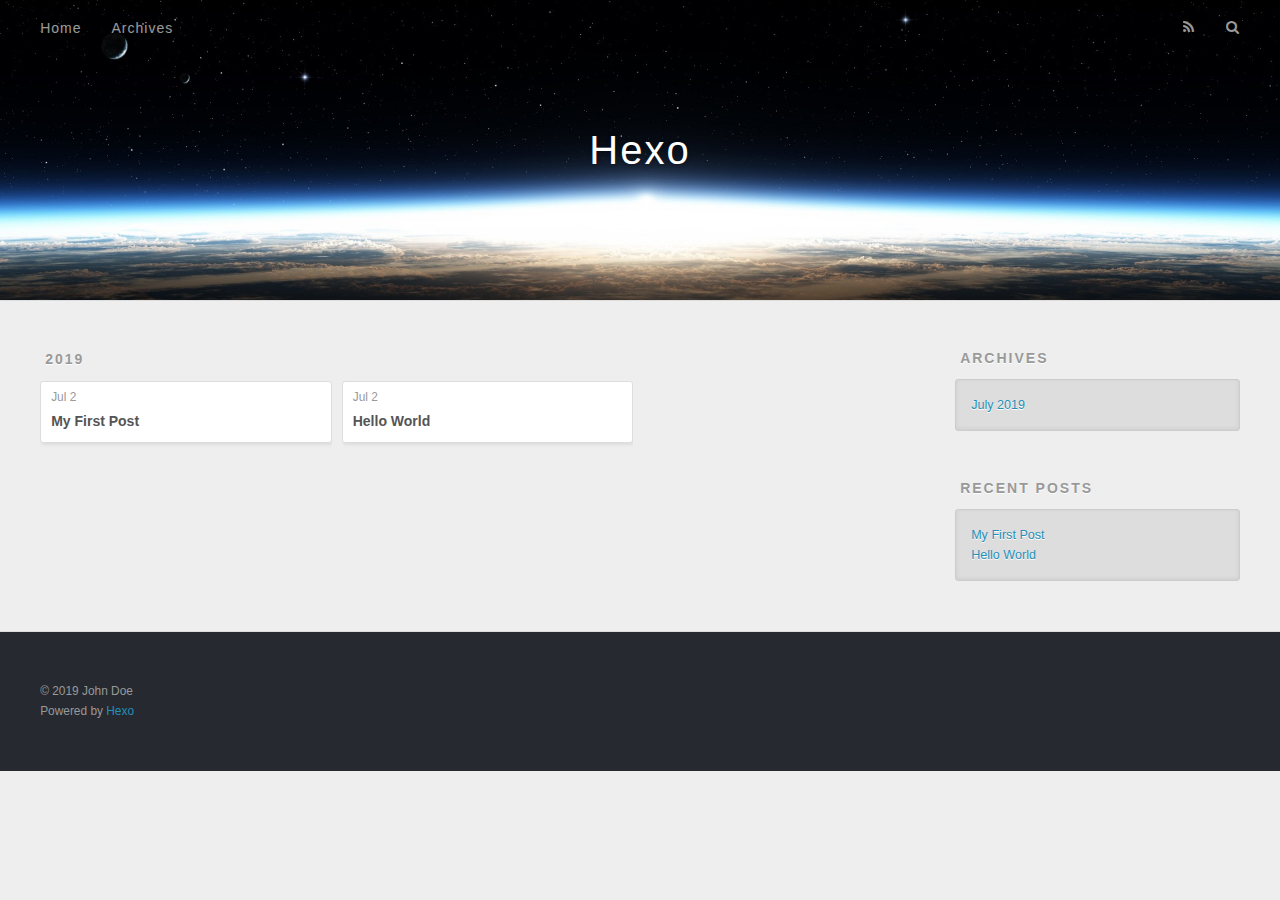
==== archives/index.html @ afd86a1a "Site updated: 2019-07-02 20:46:32" ====
<!DOCTYPE html>
<html>
<head><meta name="generator" content="Hexo 3.9.0">
  <meta charset="utf-8">
  

  
  <title>Archives | Hexo</title>
  <meta name="viewport" content="width=device-width, initial-scale=1, maximum-scale=1">
  <meta property="og:type" content="website">
<meta property="og:title" content="Hexo">
<meta property="og:url" content="http://yoursite.com/archives/index.html">
<meta property="og:site_name" content="Hexo">
<meta property="og:locale" content="default">
<meta name="twitter:card" content="summary">
<meta name="twitter:title" content="Hexo">
  
    <link rel="alternate" href="/atom.xml" title="Hexo" type="application/atom+xml">
  
  
    <link rel="icon" href="/favicon.png">
  
  
    <link href="//fonts.googleapis.com/css?family=Source+Code+Pro" rel="stylesheet" type="text/css">
  
  <link rel="stylesheet" href="/css/style.css">
</head>
</html>
<body>
  <div id="container">
    <div id="wrap">
      <header id="header">
  <div id="banner"></div>
  <div id="header-outer" class="outer">
    <div id="header-title" class="inner">
      <h1 id="logo-wrap">
        <a href="/" id="logo">Hexo</a>
      </h1>
      
    </div>
    <div id="header-inner" class="inner">
      <nav id="main-nav">
        <a id="main-nav-toggle" class="nav-icon"></a>
        
          <a class="main-nav-link" href="/">Home</a>
        
          <a class="main-nav-link" href="/archives">Archives</a>
        
      </nav>
      <nav id="sub-nav">
        
          <a id="nav-rss-link" class="nav-icon" href="/atom.xml" title="RSS Feed"></a>
        
        <a id="nav-search-btn" class="nav-icon" title="Search"></a>
      </nav>
      <div id="search-form-wrap">
        <form action="//google.com/search" method="get" accept-charset="UTF-8" class="search-form"><input type="search" name="q" class="search-form-input" placeholder="Search"><button type="submit" class="search-form-submit">&#xF002;</button><input type="hidden" name="sitesearch" value="http://yoursite.com"></form>
      </div>
    </div>
  </div>
</header>
      <div class="outer">
        <section id="main">
  
  
    
    
      
      
      <section class="archives-wrap">
        <div class="archive-year-wrap">
          <a href="/archives/2019" class="archive-year">2019</a>
        </div>
        <div class="archives">
    
    <article class="archive-article archive-type-post">
  <div class="archive-article-inner">
    <header class="archive-article-header">
      <a href="/2019/07/02/My-First-Post/" class="archive-article-date">
  <time datetime="2019-07-03T03:38:56.000Z" itemprop="datePublished">Jul 2</time>
</a>
      
  
    <h1 itemprop="name">
      <a class="archive-article-title" href="/2019/07/02/My-First-Post/">My First Post</a>
    </h1>
  

    </header>
  </div>
</article>
  
    
    
    <article class="archive-article archive-type-post">
  <div class="archive-article-inner">
    <header class="archive-article-header">
      <a href="/2019/07/02/hello-world/" class="archive-article-date">
  <time datetime="2019-07-03T03:31:20.909Z" itemprop="datePublished">Jul 2</time>
</a>
      
  
    <h1 itemprop="name">
      <a class="archive-article-title" href="/2019/07/02/hello-world/">Hello World</a>
    </h1>
  

    </header>
  </div>
</article>
  
  
    </div></section>
  


</section>
        
          <aside id="sidebar">
  
    

  
    

  
    
  
    
  <div class="widget-wrap">
    <h3 class="widget-title">Archives</h3>
    <div class="widget">
      <ul class="archive-list"><li class="archive-list-item"><a class="archive-list-link" href="/archives/2019/07/">July 2019</a></li></ul>
    </div>
  </div>


  
    
  <div class="widget-wrap">
    <h3 class="widget-title">Recent Posts</h3>
    <div class="widget">
      <ul>
        
          <li>
            <a href="/2019/07/02/My-First-Post/">My First Post</a>
          </li>
        
          <li>
            <a href="/2019/07/02/hello-world/">Hello World</a>
          </li>
        
      </ul>
    </div>
  </div>

  
</aside>
        
      </div>
      <footer id="footer">
  
  <div class="outer">
    <div id="footer-info" class="inner">
      &copy; 2019 John Doe<br>
      Powered by <a href="http://hexo.io/" target="_blank">Hexo</a>
    </div>
  </div>
</footer>
    </div>
    <nav id="mobile-nav">
  
    <a href="/" class="mobile-nav-link">Home</a>
  
    <a href="/archives" class="mobile-nav-link">Archives</a>
  
</nav>
    

<script src="//ajax.googleapis.com/ajax/libs/jquery/2.0.3/jquery.min.js"></script>


  <link rel="stylesheet" href="/fancybox/jquery.fancybox.css">
  <script src="/fancybox/jquery.fancybox.pack.js"></script>


<script src="/js/script.js"></script>



  </div>
</body>
</html>
---- css/style.css ----
body {
  width: 100%;
}
body:before,
body:after {
  content: "";
  display: table;
}
body:after {
  clear: both;
}
html,
body,
div,
span,
applet,
object,
iframe,
h1,
h2,
h3,
h4,
h5,
h6,
p,
blockquote,
pre,
a,
abbr,
acronym,
address,
big,
cite,
code,
del,
dfn,
em,
img,
ins,
kbd,
q,
s,
samp,
small,
strike,
strong,
sub,
sup,
tt,
var,
dl,
dt,
dd,
ol,
ul,
li,
fieldset,
form,
label,
legend,
table,
caption,
tbody,
tfoot,
thead,
tr,
th,
td {
  margin: 0;
  padding: 0;
  border: 0;
  outline: 0;
  font-weight: inherit;
  font-style: inherit;
  font-family: inherit;
  font-size: 100%;
  vertical-align: baseline;
}
body {
  line-height: 1;
  color: #000;
  background: #fff;
}
ol,
ul {
  list-style: none;
}
table {
  border-collapse: separate;
  border-spacing: 0;
  vertical-align: middle;
}
caption,
th,
td {
  text-align: left;
  font-weight: normal;
  vertical-align: middle;
}
a img {
  border: none;
}
input,
button {
  margin: 0;
  padding: 0;
}
input::-moz-focus-inner,
button::-moz-focus-inner {
  border: 0;
  padding: 0;
}
@font-face {
  font-family: FontAwesome;
  font-style: normal;
  font-weight: normal;
  src: url("fonts/fontawesome-webfont.eot?v=#4.0.3");
  src: url("fonts/fontawesome-webfont.eot?#iefix&v=#4.0.3") format("embedded-opentype"), url("fonts/fontawesome-webfont.woff?v=#4.0.3") format("woff"), url("fonts/fontawesome-webfont.ttf?v=#4.0.3") format("truetype"), url("fonts/fontawesome-webfont.svg#fontawesomeregular?v=#4.0.3") format("svg");
}
html,
body,
#container {
  height: 100%;
}
body {
  background: #eee;
  font: 14px -apple-system, BlinkMacSystemFont, "Segoe UI", "Roboto", "Oxygen", "Ubuntu", "Cantarell", "Fira Sans", "Droid Sans", "Helvetica Neue", sans-serif;
  -webkit-text-size-adjust: 100%;
}
.outer {
  max-width: 1220px;
  margin: 0 auto;
  padding: 0 20px;
}
.outer:before,
.outer:after {
  content: "";
  display: table;
}
.outer:after {
  clear: both;
}
.inner {
  display: inline;
  float: left;
  width: 98.33333333333333%;
  margin: 0 0.833333333333333%;
}
.left,
.alignleft {
  float: left;
}
.right,
.alignright {
  float: right;
}
.clear {
  clear: both;
}
#container {
  position: relative;
}
.mobile-nav-on {
  overflow: hidden;
}
#wrap {
  height: 100%;
  width: 100%;
  position: absolute;
  top: 0;
  left: 0;
  -webkit-transition: 0.2s ease-out;
  -moz-transition: 0.2s ease-out;
  -ms-transition: 0.2s ease-out;
  transition: 0.2s ease-out;
  z-index: 1;
  background: #eee;
}
.mobile-nav-on #wrap {
  left: 280px;
}
@media screen and (min-width: 768px) {
  #main {
    display: inline;
    float: left;
    width: 73.33333333333333%;
    margin: 0 0.833333333333333%;
  }
}
.article-date,
.article-category-link,
.archive-year,
.widget-title {
  text-decoration: none;
  text-transform: uppercase;
  letter-spacing: 2px;
  color: #999;
  margin-bottom: 1em;
  margin-left: 5px;
  line-height: 1em;
  text-shadow: 0 1px #fff;
  font-weight: bold;
}
.article-inner,
.archive-article-inner {
  background: #fff;
  -webkit-box-shadow: 1px 2px 3px #ddd;
  box-shadow: 1px 2px 3px #ddd;
  border: 1px solid #ddd;
  border-radius: 3px;
}
.article-entry h1,
.widget h1 {
  font-size: 2em;
}
.article-entry h2,
.widget h2 {
  font-size: 1.5em;
}
.article-entry h3,
.widget h3 {
  font-size: 1.3em;
}
.article-entry h4,
.widget h4 {
  font-size: 1.2em;
}
.article-entry h5,
.widget h5 {
  font-size: 1em;
}
.article-entry h6,
.widget h6 {
  font-size: 1em;
  color: #999;
}
.article-entry hr,
.widget hr {
  border: 1px dashed #ddd;
}
.article-entry strong,
.widget strong {
  font-weight: bold;
}
.article-entry em,
.widget em,
.article-entry cite,
.widget cite {
  font-style: italic;
}
.article-entry sup,
.widget sup,
.article-entry sub,
.widget sub {
  font-size: 0.75em;
  line-height: 0;
  position: relative;
  vertical-align: baseline;
}
.article-entry sup,
.widget sup {
  top: -0.5em;
}
.article-entry sub,
.widget sub {
  bottom: -0.2em;
}
.article-entry small,
.widget small {
  font-size: 0.85em;
}
.article-entry acronym,
.widget acronym,
.article-entry abbr,
.widget abbr {
  border-bottom: 1px dotted;
}
.article-entry ul,
.widget ul,
.article-entry ol,
.widget ol,
.article-entry dl,
.widget dl {
  margin: 0 20px;
  line-height: 1.6em;
}
.article-entry ul ul,
.widget ul ul,
.article-entry ol ul,
.widget ol ul,
.article-entry ul ol,
.widget ul ol,
.article-entry ol ol,
.widget ol ol {
  margin-top: 0;
  margin-bottom: 0;
}
.article-entry ul,
.widget ul {
  list-style: disc;
}
.article-entry ol,
.widget ol {
  list-style: decimal;
}
.article-entry dt,
.widget dt {
  font-weight: bold;
}
#header {
  height: 300px;
  position: relative;
  border-bottom: 1px solid #ddd;
}
#header:before,
#header:after {
  content: "";
  position: absolute;
  left: 0;
  right: 0;
  height: 40px;
}
#header:before {
  top: 0;
  background: -webkit-linear-gradient(rgba(0,0,0,0.2), transparent);
  background: -moz-linear-gradient(rgba(0,0,0,0.2), transparent);
  background: -ms-linear-gradient(rgba(0,0,0,0.2), transparent);
  background: linear-gradient(rgba(0,0,0,0.2), transparent);
}
#header:after {
  bottom: 0;
  background: -webkit-linear-gradient(transparent, rgba(0,0,0,0.2));
  background: -moz-linear-gradient(transparent, rgba(0,0,0,0.2));
  background: -ms-linear-gradient(transparent, rgba(0,0,0,0.2));
  background: linear-gradient(transparent, rgba(0,0,0,0.2));
}
#header-outer {
  height: 100%;
  position: relative;
}
#header-inner {
  position: relative;
  overflow: hidden;
}
#banner {
  position: absolute;
  top: 0;
  left: 0;
  width: 100%;
  height: 100%;
  background: url("images/banner.jpg") center #000;
  -webkit-background-size: cover;
  -moz-background-size: cover;
  background-size: cover;
  z-index: -1;
}
#header-title {
  text-align: center;
  height: 40px;
  position: absolute;
  top: 50%;
  left: 0;
  margin-top: -20px;
}
#logo,
#subtitle {
  text-decoration: none;
  color: #fff;
  font-weight: 300;
  text-shadow: 0 1px 4px rgba(0,0,0,0.3);
}
#logo {
  font-size: 40px;
  line-height: 40px;
  letter-spacing: 2px;
}
#subtitle {
  font-size: 16px;
  line-height: 16px;
  letter-spacing: 1px;
}
#subtitle-wrap {
  margin-top: 16px;
}
#main-nav {
  float: left;
  margin-left: -15px;
}
.nav-icon,
.main-nav-link {
  float: left;
  color: #fff;
  opacity: 0.6;
  text-decoration: none;
  text-shadow: 0 1px rgba(0,0,0,0.2);
  -webkit-transition: opacity 0.2s;
  -moz-transition: opacity 0.2s;
  -ms-transition: opacity 0.2s;
  transition: opacity 0.2s;
  display: block;
  padding: 20px 15px;
}
.nav-icon:hover,
.main-nav-link:hover {
  opacity: 1;
}
.nav-icon {
  font-family: FontAwesome;
  text-align: center;
  font-size: 14px;
  width: 14px;
  height: 14px;
  padding: 20px 15px;
  position: relative;
  cursor: pointer;
}
.main-nav-link {
  font-weight: 300;
  letter-spacing: 1px;
}
@media screen and (max-width: 479px) {
  .main-nav-link {
    display: none;
  }
}
#main-nav-toggle {
  display: none;
}
#main-nav-toggle:before {
  content: "\f0c9";
}
@media screen and (max-width: 479px) {
  #main-nav-toggle {
    display: block;
  }
}
#sub-nav {
  float: right;
  margin-right: -15px;
}
#nav-rss-link:before {
  content: "\f09e";
}
#nav-search-btn:before {
  content: "\f002";
}
#search-form-wrap {
  position: absolute;
  top: 15px;
  width: 150px;
  height: 30px;
  right: -150px;
  opacity: 0;
  -webkit-transition: 0.2s ease-out;
  -moz-transition: 0.2s ease-out;
  -ms-transition: 0.2s ease-out;
  transition: 0.2s ease-out;
}
#search-form-wrap.on {
  opacity: 1;
  right: 0;
}
@media screen and (max-width: 479px) {
  #search-form-wrap {
    width: 100%;
    right: -100%;
  }
}
.search-form {
  position: absolute;
  top: 0;
  left: 0;
  right: 0;
  background: #fff;
  padding: 5px 15px;
  border-radius: 15px;
  -webkit-box-shadow: 0 0 10px rgba(0,0,0,0.3);
  box-shadow: 0 0 10px rgba(0,0,0,0.3);
}
.search-form-input {
  border: none;
  background: none;
  color: #555;
  width: 100%;
  font: 13px -apple-system, BlinkMacSystemFont, "Segoe UI", "Roboto", "Oxygen", "Ubuntu", "Cantarell", "Fira Sans", "Droid Sans", "Helvetica Neue", sans-serif;
  outline: none;
}
.search-form-input::-webkit-search-results-decoration,
.search-form-input::-webkit-search-cancel-button {
  -webkit-appearance: none;
}
.search-form-submit {
  position: absolute;
  top: 50%;
  right: 10px;
  margin-top: -7px;
  font: 13px FontAwesome;
  border: none;
  background: none;
  color: #bbb;
  cursor: pointer;
}
.search-form-submit:hover,
.search-form-submit:focus {
  color: #777;
}
.article {
  margin: 50px 0;
}
.article-inner {
  overflow: hidden;
}
.article-meta:before,
.article-meta:after {
  content: "";
  display: table;
}
.article-meta:after {
  clear: both;
}
.article-date {
  float: left;
}
.article-category {
  float: left;
  line-height: 1em;
  color: #ccc;
  text-shadow: 0 1px #fff;
  margin-left: 8px;
}
.article-category:before {
  content: "\2022";
}
.article-category-link {
  margin: 0 12px 1em;
}
.article-header {
  padding: 20px 20px 0;
}
.article-title {
  text-decoration: none;
  font-size: 2em;
  font-weight: bold;
  color: #555;
  line-height: 1.1em;
  -webkit-transition: color 0.2s;
  -moz-transition: color 0.2s;
  -ms-transition: color 0.2s;
  transition: color 0.2s;
}
a.article-title:hover {
  color: #258fb8;
}
.article-entry {
  color: #555;
  padding: 0 20px;
}
.article-entry:before,
.article-entry:after {
  content: "";
  display: table;
}
.article-entry:after {
  clear: both;
}
.article-entry p,
.article-entry table {
  line-height: 1.6em;
  margin: 1.6em 0;
}
.article-entry h1,
.article-entry h2,
.article-entry h3,
.article-entry h4,
.article-entry h5,
.article-entry h6 {
  font-weight: bold;
}
.article-entry h1,
.article-entry h2,
.article-entry h3,
.article-entry h4,
.article-entry h5,
.article-entry h6 {
  line-height: 1.1em;
  margin: 1.1em 0;
}
.article-entry a {
  color: #258fb8;
  text-decoration: none;
}
.article-entry a:hover {
  text-decoration: underline;
}
.article-entry ul,
.article-entry ol,
.article-entry dl {
  margin-top: 1.6em;
  margin-bottom: 1.6em;
}
.article-entry img,
.article-entry video {
  max-width: 100%;
  height: auto;
  display: block;
  margin: auto;
}
.article-entry iframe {
  border: none;
}
.article-entry table {
  width: 100%;
  border-collapse: collapse;
  border-spacing: 0;
}
.article-entry th {
  font-weight: bold;
  border-bottom: 3px solid #ddd;
  padding-bottom: 0.5em;
}
.article-entry td {
  border-bottom: 1px solid #ddd;
  padding: 10px 0;
}
.article-entry blockquote {
  font-family: Georgia, "Times New Roman", serif;
  font-size: 1.4em;
  margin: 1.6em 20px;
  text-align: center;
}
.article-entry blockquote footer {
  font-size: 14px;
  margin: 1.6em 0;
  font-family: -apple-system, BlinkMacSystemFont, "Segoe UI", "Roboto", "Oxygen", "Ubuntu", "Cantarell", "Fira Sans", "Droid Sans", "Helvetica Neue", sans-serif;
}
.article-entry blockquote footer cite:before {
  content: "—";
  padding: 0 0.5em;
}
.article-entry .pullquote {
  text-align: left;
  width: 45%;
  margin: 0;
}
.article-entry .pullquote.left {
  margin-left: 0.5em;
  margin-right: 1em;
}
.article-entry .pullquote.right {
  margin-right: 0.5em;
  margin-left: 1em;
}
.article-entry .caption {
  color: #999;
  display: block;
  font-size: 0.9em;
  margin-top: 0.5em;
  position: relative;
  text-align: center;
}
.article-entry .video-container {
  position: relative;
  padding-top: 56.25%;
  height: 0;
  overflow: hidden;
}
.article-entry .video-container iframe,
.article-entry .video-container object,
.article-entry .video-container embed {
  position: absolute;
  top: 0;
  left: 0;
  width: 100%;
  height: 100%;
  margin-top: 0;
}
.article-more-link a {
  display: inline-block;
  line-height: 1em;
  padding: 6px 15px;
  border-radius: 15px;
  background: #eee;
  color: #999;
  text-shadow: 0 1px #fff;
  text-decoration: none;
}
.article-more-link a:hover {
  background: #258fb8;
  color: #fff;
  text-decoration: none;
  text-shadow: 0 1px #1e7293;
}
.article-footer {
  font-size: 0.85em;
  line-height: 1.6em;
  border-top: 1px solid #ddd;
  padding-top: 1.6em;
  margin: 0 20px 20px;
}
.article-footer:before,
.article-footer:after {
  content: "";
  display: table;
}
.article-footer:after {
  clear: both;
}
.article-footer a {
  color: #999;
  text-decoration: none;
}
.article-footer a:hover {
  color: #555;
}
.article-tag-list-item {
  float: left;
  margin-right: 10px;
}
.article-tag-list-link:before {
  content: "#";
}
.article-comment-link {
  float: right;
}
.article-comment-link:before {
  content: "\f075";
  font-family: FontAwesome;
  padding-right: 8px;
}
.article-share-link {
  cursor: pointer;
  float: right;
  margin-left: 20px;
}
.article-share-link:before {
  content: "\f064";
  font-family: FontAwesome;
  padding-right: 6px;
}
#article-nav {
  position: relative;
}
#article-nav:before,
#article-nav:after {
  content: "";
  display: table;
}
#article-nav:after {
  clear: both;
}
@media screen and (min-width: 768px) {
  #article-nav {
    margin: 50px 0;
  }
  #article-nav:before {
    width: 8px;
    height: 8px;
    position: absolute;
    top: 50%;
    left: 50%;
    margin-top: -4px;
    margin-left: -4px;
    content: "";
    border-radius: 50%;
    background: #ddd;
    -webkit-box-shadow: 0 1px 2px #fff;
    box-shadow: 0 1px 2px #fff;
  }
}
.article-nav-link-wrap {
  text-decoration: none;
  text-shadow: 0 1px #fff;
  color: #999;
  -webkit-box-sizing: border-box;
  -moz-box-sizing: border-box;
  box-sizing: border-box;
  margin-top: 50px;
  text-align: center;
  display: block;
}
.article-nav-link-wrap:hover {
  color: #555;
}
@media screen and (min-width: 768px) {
  .article-nav-link-wrap {
    width: 50%;
    margin-top: 0;
  }
}
@media screen and (min-width: 768px) {
  #article-nav-newer {
    float: left;
    text-align: right;
    padding-right: 20px;
  }
}
@media screen and (min-width: 768px) {
  #article-nav-older {
    float: right;
    text-align: left;
    padding-left: 20px;
  }
}
.article-nav-caption {
  text-transform: uppercase;
  letter-spacing: 2px;
  color: #ddd;
  line-height: 1em;
  font-weight: bold;
}
#article-nav-newer .article-nav-caption {
  margin-right: -2px;
}
.article-nav-title {
  font-size: 0.85em;
  line-height: 1.6em;
  margin-top: 0.5em;
}
.article-share-box {
  position: absolute;
  display: none;
  background: #fff;
  -webkit-box-shadow: 1px 2px 10px rgba(0,0,0,0.2);
  box-shadow: 1px 2px 10px rgba(0,0,0,0.2);
  border-radius: 3px;
  margin-left: -145px;
  overflow: hidden;
  z-index: 1;
}
.article-share-box.on {
  display: block;
}
.article-share-input {
  width: 100%;
  background: none;
  -webkit-box-sizing: border-box;
  -moz-box-sizing: border-box;
  box-sizing: border-box;
  font: 14px -apple-system, BlinkMacSystemFont, "Segoe UI", "Roboto", "Oxygen", "Ubuntu", "Cantarell", "Fira Sans", "Droid Sans", "Helvetica Neue", sans-serif;
  padding: 0 15px;
  color: #555;
  outline: none;
  border: 1px solid #ddd;
  border-radius: 3px 3px 0 0;
  height: 36px;
  line-height: 36px;
}
.article-share-links {
  background: #eee;
}
.article-share-links:before,
.article-share-links:after {
  content: "";
  display: table;
}
.article-share-links:after {
  clear: both;
}
.article-share-twitter,
.article-share-facebook,
.article-share-pinterest,
.article-share-google {
  width: 50px;
  height: 36px;
  display: block;
  float: left;
  position: relative;
  color: #999;
  text-shadow: 0 1px #fff;
}
.article-share-twitter:before,
.article-share-facebook:before,
.article-share-pinterest:before,
.article-share-google:before {
  font-size: 20px;
  font-family: FontAwesome;
  width: 20px;
  height: 20px;
  position: absolute;
  top: 50%;
  left: 50%;
  margin-top: -10px;
  margin-left: -10px;
  text-align: center;
}
.article-share-twitter:hover,
.article-share-facebook:hover,
.article-share-pinterest:hover,
.article-share-google:hover {
  color: #fff;
}
.article-share-twitter:before {
  content: "\f099";
}
.article-share-twitter:hover {
  background: #00aced;
  text-shadow: 0 1px #008abe;
}
.article-share-facebook:before {
  content: "\f09a";
}
.article-share-facebook:hover {
  background: #3b5998;
  text-shadow: 0 1px #2f477a;
}
.article-share-pinterest:before {
  content: "\f0d2";
}
.article-share-pinterest:hover {
  background: #cb2027;
  text-shadow: 0 1px #a21a1f;
}
.article-share-google:before {
  content: "\f0d5";
}
.article-share-google:hover {
  background: #dd4b39;
  text-shadow: 0 1px #be3221;
}
.article-gallery {
  background: #000;
  position: relative;
}
.article-gallery-photos {
  position: relative;
  overflow: hidden;
}
.article-gallery-img {
  display: none;
  max-width: 100%;
}
.article-gallery-img:first-child {
  display: block;
}
.article-gallery-img.loaded {
  position: absolute;
  display: block;
}
.article-gallery-img img {
  display: block;
  max-width: 100%;
  margin: 0 auto;
}
#comments {
  background: #fff;
  -webkit-box-shadow: 1px 2px 3px #ddd;
  box-shadow: 1px 2px 3px #ddd;
  padding: 20px;
  border: 1px solid #ddd;
  border-radius: 3px;
  margin: 50px 0;
}
#comments a {
  color: #258fb8;
}
.archives-wrap {
  margin: 50px 0;
}
.archives:before,
.archives:after {
  content: "";
  display: table;
}
.archives:after {
  clear: both;
}
.archive-year-wrap {
  margin-bottom: 1em;
}
.archives {
  -webkit-column-gap: 10px;
  -moz-column-gap: 10px;
  column-gap: 10px;
}
@media screen and (min-width: 480px) and (max-width: 767px) {
  .archives {
    -webkit-column-count: 2;
    -moz-column-count: 2;
    column-count: 2;
  }
}
@media screen and (min-width: 768px) {
  .archives {
    -webkit-column-count: 3;
    -moz-column-count: 3;
    column-count: 3;
  }
}
.archive-article {
  -webkit-column-break-inside: avoid;
  page-break-inside: avoid;
  overflow: hidden;
  break-inside: avoid-column;
}
.archive-article-inner {
  padding: 10px;
  margin-bottom: 15px;
}
.archive-article-title {
  text-decoration: none;
  font-weight: bold;
  color: #555;
  -webkit-transition: color 0.2s;
  -moz-transition: color 0.2s;
  -ms-transition: color 0.2s;
  transition: color 0.2s;
  line-height: 1.6em;
}
.archive-article-title:hover {
  color: #258fb8;
}
.archive-article-footer {
  margin-top: 1em;
}
.archive-article-date {
  color: #999;
  text-decoration: none;
  font-size: 0.85em;
  line-height: 1em;
  margin-bottom: 0.5em;
  display: block;
}
#page-nav {
  margin: 50px auto;
  background: #fff;
  -webkit-box-shadow: 1px 2px 3px #ddd;
  box-shadow: 1px 2px 3px #ddd;
  border: 1px solid #ddd;
  border-radius: 3px;
  text-align: center;
  color: #999;
  overflow: hidden;
}
#page-nav:before,
#page-nav:after {
  content: "";
  display: table;
}
#page-nav:after {
  clear: both;
}
#page-nav a,
#page-nav span {
  padding: 10px 20px;
  line-height: 1;
  height: 2ex;
}
#page-nav a {
  color: #999;
  text-decoration: none;
}
#page-nav a:hover {
  background: #999;
  color: #fff;
}
#page-nav .prev {
  float: left;
}
#page-nav .next {
  float: right;
}
#page-nav .page-number {
  display: inline-block;
}
@media screen and (max-width: 479px) {
  #page-nav .page-number {
    display: none;
  }
}
#page-nav .current {
  color: #555;
  font-weight: bold;
}
#page-nav .space {
  color: #ddd;
}
#footer {
  background: #262a30;
  padding: 50px 0;
  border-top: 1px solid #ddd;
  color: #999;
}
#footer a {
  color: #258fb8;
  text-decoration: none;
}
#footer a:hover {
  text-decoration: underline;
}
#footer-info {
  line-height: 1.6em;
  font-size: 0.85em;
}
.article-entry pre,
.article-entry .highlight {
  background: #2d2d2d;
  margin: 0 -20px;
  padding: 15px 20px;
  border-style: solid;
  border-color: #ddd;
  border-width: 1px 0;
  overflow: auto;
  color: #ccc;
  line-height: 22.400000000000002px;
}
.article-entry .highlight .gutter pre,
.article-entry .gist .gist-file .gist-data .line-numbers {
  color: #666;
  font-size: 0.85em;
}
.article-entry pre,
.article-entry code {
  font-family: "Source Code Pro", Consolas, Monaco, Menlo, Consolas, monospace;
}
.article-entry code {
  background: #eee;
  text-shadow: 0 1px #fff;
  padding: 0 0.3em;
}
.article-entry pre code {
  background: none;
  text-shadow: none;
  padding: 0;
}
.article-entry .highlight pre {
  border: none;
  margin: 0;
  padding: 0;
}
.article-entry .highlight table {
  margin: 0;
  width: auto;
}
.article-entry .highlight td {
  border: none;
  padding: 0;
}
.article-entry .highlight figcaption {
  font-size: 0.85em;
  color: #999;
  line-height: 1em;
  margin-bottom: 1em;
}
.article-entry .highlight figcaption:before,
.article-entry .highlight figcaption:after {
  content: "";
  display: table;
}
.article-entry .highlight figcaption:after {
  clear: both;
}
.article-entry .highlight figcaption a {
  float: right;
}
.article-entry .highlight .gutter pre {
  text-align: right;
  padding-right: 20px;
}
.article-entry .highlight .line {
  height: 22.400000000000002px;
}
.article-entry .highlight .line.marked {
  background: #515151;
}
.article-entry .gist {
  margin: 0 -20px;
  border-style: solid;
  border-color: #ddd;
  border-width: 1px 0;
  background: #2d2d2d;
  padding: 15px 20px 15px 0;
}
.article-entry .gist .gist-file {
  border: none;
  font-family: "Source Code Pro", Consolas, Monaco, Menlo, Consolas, monospace;
  margin: 0;
}
.article-entry .gist .gist-file .gist-data {
  background: none;
  border: none;
}
.article-entry .gist .gist-file .gist-data .line-numbers {
  background: none;
  border: none;
  padding: 0 20px 0 0;
}
.article-entry .gist .gist-file .gist-data .line-data {
  padding: 0 !important;
}
.article-entry .gist .gist-file .highlight {
  margin: 0;
  padding: 0;
  border: none;
}
.article-entry .gist .gist-file .gist-meta {
  background: #2d2d2d;
  color: #999;
  font: 0.85em -apple-system, BlinkMacSystemFont, "Segoe UI", "Roboto", "Oxygen", "Ubuntu", "Cantarell", "Fira Sans", "Droid Sans", "Helvetica Neue", sans-serif;
  text-shadow: 0 0;
  padding: 0;
  margin-top: 1em;
  margin-left: 20px;
}
.article-entry .gist .gist-file .gist-meta a {
  color: #258fb8;
  font-weight: normal;
}
.article-entry .gist .gist-file .gist-meta a:hover {
  text-decoration: underline;
}
pre .comment,
pre .title {
  color: #999;
}
pre .variable,
pre .attribute,
pre .tag,
pre .regexp,
pre .ruby .constant,
pre .xml .tag .title,
pre .xml .pi,
pre .xml .doctype,
pre .html .doctype,
pre .css .id,
pre .css .class,
pre .css .pseudo {
  color: #f2777a;
}
pre .number,
pre .preprocessor,
pre .built_in,
pre .literal,
pre .params,
pre .constant {
  color: #f99157;
}
pre .class,
pre .ruby .class .title,
pre .css .rules .attribute {
  color: #9c9;
}
pre .string,
pre .value,
pre .inheritance,
pre .header,
pre .ruby .symbol,
pre .xml .cdata {
  color: #9c9;
}
pre .css .hexcolor {
  color: #6cc;
}
pre .function,
pre .python .decorator,
pre .python .title,
pre .ruby .function .title,
pre .ruby .title .keyword,
pre .perl .sub,
pre .javascript .title,
pre .coffeescript .title {
  color: #69c;
}
pre .keyword,
pre .javascript .function {
  color: #c9c;
}
@media screen and (max-width: 479px) {
  #mobile-nav {
    position: absolute;
    top: 0;
    left: 0;
    width: 280px;
    height: 100%;
    background: #191919;
    border-right: 1px solid #fff;
  }
}
@media screen and (max-width: 479px) {
  .mobile-nav-link {
    display: block;
    color: #999;
    text-decoration: none;
    padding: 15px 20px;
    font-weight: bold;
  }
  .mobile-nav-link:hover {
    color: #fff;
  }
}
@media screen and (min-width: 768px) {
  #sidebar {
    display: inline;
    float: left;
    width: 23.333333333333332%;
    margin: 0 0.833333333333333%;
  }
}
.widget-wrap {
  margin: 50px 0;
}
.widget {
  color: #777;
  text-shadow: 0 1px #fff;
  background: #ddd;
  -webkit-box-shadow: 0 -1px 4px #ccc inset;
  box-shadow: 0 -1px 4px #ccc inset;
  border: 1px solid #ccc;
  padding: 15px;
  border-radius: 3px;
}
.widget a {
  color: #258fb8;
  text-decoration: none;
}
.widget a:hover {
  text-decoration: underline;
}
.widget ul ul,
.widget ol ul,
.widget dl ul,
.widget ul ol,
.widget ol ol,
.widget dl ol,
.widget ul dl,
.widget ol dl,
.widget dl dl {
  margin-left: 15px;
  list-style: disc;
}
.widget {
  line-height: 1.6em;
  word-wrap: break-word;
  font-size: 0.9em;
}
.widget ul,
.widget ol {
  list-style: none;
  margin: 0;
}
.widget ul ul,
.widget ol ul,
.widget ul ol,
.widget ol ol {
  margin: 0 20px;
}
.widget ul ul,
.widget ol ul {
  list-style: disc;
}
.widget ul ol,
.widget ol ol {
  list-style: decimal;
}
.category-list-count,
.tag-list-count,
.archive-list-count {
  padding-left: 5px;
  color: #999;
  font-size: 0.85em;
}
.category-list-count:before,
.tag-list-count:before,
.archive-list-count:before {
  content: "(";
}
.category-list-count:after,
.tag-list-count:after,
.archive-list-count:after {
  content: ")";
}
.tagcloud a {
  margin-right: 5px;
  display: inline-block;
}
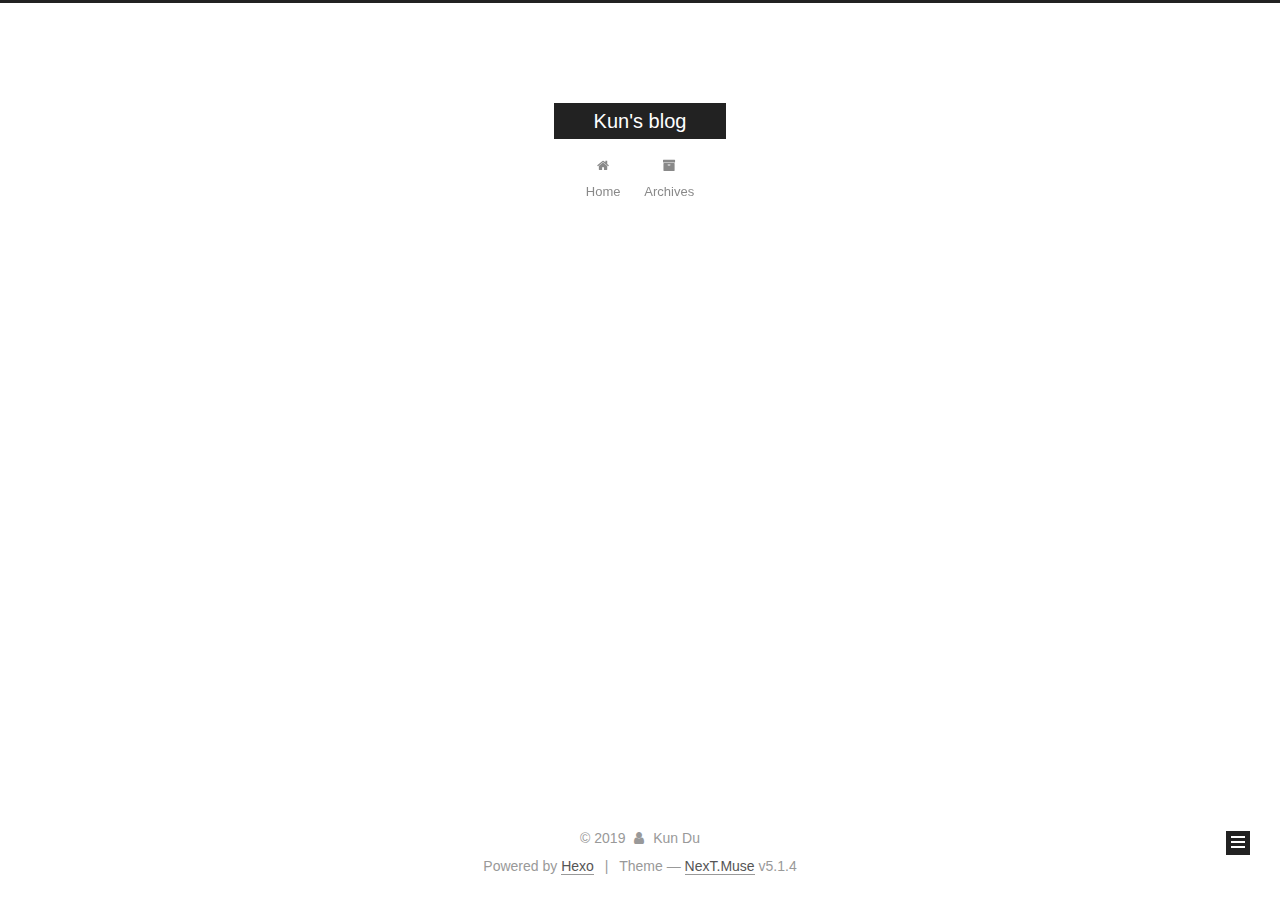
==== commit b1376089: "Site updated: 2019-07-02 20:56:48" ====
--- a/archives/index.html
+++ b/archives/index.html
@@ -1,193 +1,584 @@
 <!DOCTYPE html>
-<html>
+
+
+
+  
+
+
+<html class="theme-next muse use-motion" lang="en">
 <head><meta name="generator" content="Hexo 3.9.0">
-  <meta charset="utf-8">
-  
-
-  
-  <title>Archives | Hexo</title>
-  <meta name="viewport" content="width=device-width, initial-scale=1, maximum-scale=1">
-  <meta property="og:type" content="website">
-<meta property="og:title" content="Hexo">
-<meta property="og:url" content="http://yoursite.com/archives/index.html">
-<meta property="og:site_name" content="Hexo">
-<meta property="og:locale" content="default">
+  <meta charset="UTF-8">
+<meta http-equiv="X-UA-Compatible" content="IE=edge">
+<meta name="viewport" content="width=device-width, initial-scale=1, maximum-scale=1">
+<meta name="theme-color" content="#222">
+
+
+
+
+
+
+
+
+
+<meta http-equiv="Cache-Control" content="no-transform">
+<meta http-equiv="Cache-Control" content="no-siteapp">
+
+
+
+
+
+
+
+
+
+
+
+
+
+
+
+
+  
+  
+  <link href="/lib/fancybox/source/jquery.fancybox.css?v=2.1.5" rel="stylesheet" type="text/css">
+
+
+
+
+
+
+
+<link href="/lib/font-awesome/css/font-awesome.min.css?v=4.6.2" rel="stylesheet" type="text/css">
+
+<link href="/css/main.css?v=5.1.4" rel="stylesheet" type="text/css">
+
+
+  <link rel="apple-touch-icon" sizes="180x180" href="/images/apple-touch-icon-next.png?v=5.1.4">
+
+
+  <link rel="icon" type="image/png" sizes="32x32" href="/images/favicon-32x32-next.png?v=5.1.4">
+
+
+  <link rel="icon" type="image/png" sizes="16x16" href="/images/favicon-16x16-next.png?v=5.1.4">
+
+
+  <link rel="mask-icon" href="/images/logo.svg?v=5.1.4" color="#222">
+
+
+
+
+
+  <meta name="keywords" content="Hexo, NexT">
+
+
+
+
+
+
+
+
+
+
+<meta property="og:type" content="website">
+<meta property="og:title" content="Kun&#39;s blog">
+<meta property="og:url" content="https://kidkun.github.io/archives/index.html">
+<meta property="og:site_name" content="Kun&#39;s blog">
+<meta property="og:locale" content="en">
 <meta name="twitter:card" content="summary">
-<meta name="twitter:title" content="Hexo">
-  
-    <link rel="alternate" href="/atom.xml" title="Hexo" type="application/atom+xml">
-  
-  
-    <link rel="icon" href="/favicon.png">
-  
-  
-    <link href="//fonts.googleapis.com/css?family=Source+Code+Pro" rel="stylesheet" type="text/css">
-  
-  <link rel="stylesheet" href="/css/style.css">
+<meta name="twitter:title" content="Kun&#39;s blog">
+
+
+
+<script type="text/javascript" id="hexo.configurations">
+  var NexT = window.NexT || {};
+  var CONFIG = {
+    root: '/',
+    scheme: 'Muse',
+    version: '5.1.4',
+    sidebar: {"position":"left","display":"post","offset":12,"b2t":false,"scrollpercent":false,"onmobile":false},
+    fancybox: true,
+    tabs: true,
+    motion: {"enable":true,"async":false,"transition":{"post_block":"fadeIn","post_header":"slideDownIn","post_body":"slideDownIn","coll_header":"slideLeftIn","sidebar":"slideUpIn"}},
+    duoshuo: {
+      userId: '0',
+      author: 'Author'
+    },
+    algolia: {
+      applicationID: '',
+      apiKey: '',
+      indexName: '',
+      hits: {"per_page":10},
+      labels: {"input_placeholder":"Search for Posts","hits_empty":"We didn't find any results for the search: ${query}","hits_stats":"${hits} results found in ${time} ms"}
+    }
+  };
+</script>
+
+
+
+  <link rel="canonical" href="https://kidkun.github.io/archives/">
+
+
+
+
+
+  <title>Archive | Kun's blog</title>
+  
+
+
+
+
+
+
+
+
 </head>
-</html>
-<body>
-  <div id="container">
-    <div id="wrap">
-      <header id="header">
-  <div id="banner"></div>
-  <div id="header-outer" class="outer">
-    <div id="header-title" class="inner">
-      <h1 id="logo-wrap">
-        <a href="/" id="logo">Hexo</a>
-      </h1>
-      
+
+<body itemscope itemtype="http://schema.org/WebPage" lang="en">
+
+  
+  
+    
+  
+
+  <div class="container sidebar-position-left page-archive">
+    <div class="headband"></div>
+
+    <header id="header" class="header" itemscope itemtype="http://schema.org/WPHeader">
+      <div class="header-inner"><div class="site-brand-wrapper">
+  <div class="site-meta ">
+    
+
+    <div class="custom-logo-site-title">
+      <a href="/" class="brand" rel="start">
+        <span class="logo-line-before"><i></i></span>
+        <span class="site-title">Kun's blog</span>
+        <span class="logo-line-after"><i></i></span>
+      </a>
     </div>
-    <div id="header-inner" class="inner">
-      <nav id="main-nav">
-        <a id="main-nav-toggle" class="nav-icon"></a>
-        
-          <a class="main-nav-link" href="/">Home</a>
-        
-          <a class="main-nav-link" href="/archives">Archives</a>
-        
-      </nav>
-      <nav id="sub-nav">
-        
-          <a id="nav-rss-link" class="nav-icon" href="/atom.xml" title="RSS Feed"></a>
-        
-        <a id="nav-search-btn" class="nav-icon" title="Search"></a>
-      </nav>
-      <div id="search-form-wrap">
-        <form action="//google.com/search" method="get" accept-charset="UTF-8" class="search-form"><input type="search" name="q" class="search-form-input" placeholder="Search"><button type="submit" class="search-form-submit">&#xF002;</button><input type="hidden" name="sitesearch" value="http://yoursite.com"></form>
+      
+        <p class="site-subtitle"></p>
+      
+  </div>
+
+  <div class="site-nav-toggle">
+    <button>
+      <span class="btn-bar"></span>
+      <span class="btn-bar"></span>
+      <span class="btn-bar"></span>
+    </button>
+  </div>
+</div>
+
+<nav class="site-nav">
+  
+
+  
+    <ul id="menu" class="menu">
+      
+        
+        <li class="menu-item menu-item-home">
+          <a href="/" rel="section">
+            
+              <i class="menu-item-icon fa fa-fw fa-home"></i> <br>
+            
+            Home
+          </a>
+        </li>
+      
+        
+        <li class="menu-item menu-item-archives">
+          <a href="/archives/" rel="section">
+            
+              <i class="menu-item-icon fa fa-fw fa-archive"></i> <br>
+            
+            Archives
+          </a>
+        </li>
+      
+
+      
+    </ul>
+  
+
+  
+</nav>
+
+
+
+ </div>
+    </header>
+
+    <main id="main" class="main">
+      <div class="main-inner">
+        <div class="content-wrap">
+          <div id="content" class="content">
+            
+
+  
+  
+  
+  <div class="post-block archive">
+    <div id="posts" class="posts-collapse">
+      <span class="archive-move-on"></span>
+
+      <span class="archive-page-counter">
+        
+        
+        
+          
+        
+        Um..! 2 posts in total. Keep on posting.
+      </span>
+
+      
+
+        
+        
+        
+
+        
+          
+          <div class="collection-title">
+            <h1 class="archive-year" id="archive-year-2019">2019</h1>
+          </div>
+        
+        
+
+        
+
+  <article class="post post-type-normal" itemscope itemtype="http://schema.org/Article">
+    <header class="post-header">
+
+      <h2 class="post-title">
+        
+            <a class="post-title-link" href="/2019/07/02/My-First-Post/" itemprop="url">
+              
+                <span itemprop="name">My First Post</span>
+              
+            </a>
+        
+      </h2>
+
+      <div class="post-meta">
+        <time class="post-time" itemprop="dateCreated" datetime="2019-07-02T20:38:56-07:00" content="2019-07-02">
+          07-02
+        </time>
       </div>
+
+    </header>
+  </article>
+
+
+
+      
+
+        
+        
+        
+
+        
+        
+
+        
+
+  <article class="post post-type-normal" itemscope itemtype="http://schema.org/Article">
+    <header class="post-header">
+
+      <h2 class="post-title">
+        
+            <a class="post-title-link" href="/2019/07/02/hello-world/" itemprop="url">
+              
+                <span itemprop="name">Hello World</span>
+              
+            </a>
+        
+      </h2>
+
+      <div class="post-meta">
+        <time class="post-time" itemprop="dateCreated" datetime="2019-07-02T20:31:20-07:00" content="2019-07-02">
+          07-02
+        </time>
+      </div>
+
+    </header>
+  </article>
+
+
+
+      
+
     </div>
   </div>
-</header>
-      <div class="outer">
-        <section id="main">
-  
-  
-    
-    
-      
-      
-      <section class="archives-wrap">
-        <div class="archive-year-wrap">
-          <a href="/archives/2019" class="archive-year">2019</a>
+  
+  
+  
+
+  
+
+
+
+          </div>
+          
+
+
+          
+
         </div>
-        <div class="archives">
-    
-    <article class="archive-article archive-type-post">
-  <div class="archive-article-inner">
-    <header class="archive-article-header">
-      <a href="/2019/07/02/My-First-Post/" class="archive-article-date">
-  <time datetime="2019-07-03T03:38:56.000Z" itemprop="datePublished">Jul 2</time>
-</a>
-      
-  
-    <h1 itemprop="name">
-      <a class="archive-article-title" href="/2019/07/02/My-First-Post/">My First Post</a>
-    </h1>
-  
-
-    </header>
-  </div>
-</article>
-  
-    
-    
-    <article class="archive-article archive-type-post">
-  <div class="archive-article-inner">
-    <header class="archive-article-header">
-      <a href="/2019/07/02/hello-world/" class="archive-article-date">
-  <time datetime="2019-07-03T03:31:20.909Z" itemprop="datePublished">Jul 2</time>
-</a>
-      
-  
-    <h1 itemprop="name">
-      <a class="archive-article-title" href="/2019/07/02/hello-world/">Hello World</a>
-    </h1>
-  
-
-    </header>
-  </div>
-</article>
-  
-  
-    </div></section>
-  
-
-
-</section>
-        
-          <aside id="sidebar">
-  
-    
-
-  
-    
-
-  
-    
-  
-    
-  <div class="widget-wrap">
-    <h3 class="widget-title">Archives</h3>
-    <div class="widget">
-      <ul class="archive-list"><li class="archive-list-item"><a class="archive-list-link" href="/archives/2019/07/">July 2019</a></li></ul>
+        
+          
+  
+  <div class="sidebar-toggle">
+    <div class="sidebar-toggle-line-wrap">
+      <span class="sidebar-toggle-line sidebar-toggle-line-first"></span>
+      <span class="sidebar-toggle-line sidebar-toggle-line-middle"></span>
+      <span class="sidebar-toggle-line sidebar-toggle-line-last"></span>
     </div>
   </div>
 
-
-  
+  <aside id="sidebar" class="sidebar">
     
-  <div class="widget-wrap">
-    <h3 class="widget-title">Recent Posts</h3>
-    <div class="widget">
-      <ul>
-        
-          <li>
-            <a href="/2019/07/02/My-First-Post/">My First Post</a>
-          </li>
-        
-          <li>
-            <a href="/2019/07/02/hello-world/">Hello World</a>
-          </li>
-        
-      </ul>
+    <div class="sidebar-inner">
+
+      
+
+      
+
+      <section class="site-overview-wrap sidebar-panel sidebar-panel-active">
+        <div class="site-overview">
+          <div class="site-author motion-element" itemprop="author" itemscope itemtype="http://schema.org/Person">
+            
+              <p class="site-author-name" itemprop="name">Kun Du</p>
+              <p class="site-description motion-element" itemprop="description"></p>
+          </div>
+
+          <nav class="site-state motion-element">
+
+            
+              <div class="site-state-item site-state-posts">
+              
+                <a href="/archives/">
+              
+                  <span class="site-state-item-count">2</span>
+                  <span class="site-state-item-name">posts</span>
+                </a>
+              </div>
+            
+
+            
+
+            
+
+          </nav>
+
+          
+
+          
+
+          
+          
+
+          
+          
+
+          
+
+        </div>
+      </section>
+
+      
+
+      
+
     </div>
+  </aside>
+
+
+        
+      </div>
+    </main>
+
+    <footer id="footer" class="footer">
+      <div class="footer-inner">
+        <div class="copyright">&copy; <span itemprop="copyrightYear">2019</span>
+  <span class="with-love">
+    <i class="fa fa-user"></i>
+  </span>
+  <span class="author" itemprop="copyrightHolder">Kun Du</span>
+
+  
+</div>
+
+
+  <div class="powered-by">Powered by <a class="theme-link" target="_blank" href="https://hexo.io">Hexo</a></div>
+
+
+
+  <span class="post-meta-divider">|</span>
+
+
+
+  <div class="theme-info">Theme &mdash; <a class="theme-link" target="_blank" href="https://github.com/iissnan/hexo-theme-next">NexT.Muse</a> v5.1.4</div>
+
+
+
+
+        
+
+
+
+
+
+
+
+        
+      </div>
+    </footer>
+
+    
+      <div class="back-to-top">
+        <i class="fa fa-arrow-up"></i>
+        
+      </div>
+    
+
+    
+
   </div>
 
   
-</aside>
-        
-      </div>
-      <footer id="footer">
-  
-  <div class="outer">
-    <div id="footer-info" class="inner">
-      &copy; 2019 John Doe<br>
-      Powered by <a href="http://hexo.io/" target="_blank">Hexo</a>
-    </div>
-  </div>
-</footer>
-    </div>
-    <nav id="mobile-nav">
-  
-    <a href="/" class="mobile-nav-link">Home</a>
-  
-    <a href="/archives" class="mobile-nav-link">Archives</a>
-  
-</nav>
-    
-
-<script src="//ajax.googleapis.com/ajax/libs/jquery/2.0.3/jquery.min.js"></script>
-
-
-  <link rel="stylesheet" href="/fancybox/jquery.fancybox.css">
-  <script src="/fancybox/jquery.fancybox.pack.js"></script>
-
-
-<script src="/js/script.js"></script>
-
-
-
-  </div>
+
+<script type="text/javascript">
+  if (Object.prototype.toString.call(window.Promise) !== '[object Function]') {
+    window.Promise = null;
+  }
+</script>
+
+
+
+
+
+
+
+
+
+  
+
+
+
+
+
+
+
+
+
+
+
+
+  
+  
+    <script type="text/javascript" src="/lib/jquery/index.js?v=2.1.3"></script>
+  
+
+  
+  
+    <script type="text/javascript" src="/lib/fastclick/lib/fastclick.min.js?v=1.0.6"></script>
+  
+
+  
+  
+    <script type="text/javascript" src="/lib/jquery_lazyload/jquery.lazyload.js?v=1.9.7"></script>
+  
+
+  
+  
+    <script type="text/javascript" src="/lib/velocity/velocity.min.js?v=1.2.1"></script>
+  
+
+  
+  
+    <script type="text/javascript" src="/lib/velocity/velocity.ui.min.js?v=1.2.1"></script>
+  
+
+  
+  
+    <script type="text/javascript" src="/lib/fancybox/source/jquery.fancybox.pack.js?v=2.1.5"></script>
+  
+
+
+  
+
+
+  <script type="text/javascript" src="/js/src/utils.js?v=5.1.4"></script>
+
+  <script type="text/javascript" src="/js/src/motion.js?v=5.1.4"></script>
+
+
+
+  
+  
+
+  
+
+  
+
+
+  <script type="text/javascript" src="/js/src/bootstrap.js?v=5.1.4"></script>
+
+
+
+  
+
+
+  
+
+
+
+
+	
+
+
+
+
+
+  
+
+
+
+
+
+  
+
+
+
+
+
+
+
+
+
+
+
+
+  
+
+
+
+
+
+  
+
+  
+
+  
+
+  
+  
+
+  
+
+  
+
+  
+
 </body>
-</html>+</html>
--- a/css/main.css
+++ b/css/main.css
@@ -0,0 +1,2662 @@
+/* normalize.css v3.0.2 | MIT License | git.io/normalize */
+html {
+  font-family: sans-serif; /* 1 */
+  -ms-text-size-adjust: 100%; /* 2 */
+  -webkit-text-size-adjust: 100%; /* 2 */
+}
+body {
+  margin: 0;
+}
+article,
+aside,
+details,
+figcaption,
+figure,
+footer,
+header,
+hgroup,
+main,
+menu,
+nav,
+section,
+summary {
+  display: block;
+}
+audio,
+canvas,
+progress,
+video {
+  display: inline-block; /* 1 */
+  vertical-align: baseline; /* 2 */
+}
+audio:not([controls]) {
+  display: none;
+  height: 0;
+}
+[hidden],
+template {
+  display: none;
+}
+a {
+  background-color: transparent;
+}
+a:active,
+a:hover {
+  outline: 0;
+}
+abbr[title] {
+  border-bottom: 1px dotted;
+}
+b,
+strong {
+  font-weight: bold;
+}
+dfn {
+  font-style: italic;
+}
+h1 {
+  font-size: 2em;
+  margin: 0.67em 0;
+}
+mark {
+  background: #ff0;
+  color: #000;
+}
+small {
+  font-size: 80%;
+}
+sub,
+sup {
+  font-size: 75%;
+  line-height: 0;
+  position: relative;
+  vertical-align: baseline;
+}
+sup {
+  top: -0.5em;
+}
+sub {
+  bottom: -0.25em;
+}
+img {
+  border: 0;
+}
+svg:not(:root) {
+  overflow: hidden;
+}
+figure {
+  margin: 1em 40px;
+}
+hr {
+  -moz-box-sizing: content-box;
+  box-sizing: content-box;
+  height: 0;
+}
+pre {
+  overflow: auto;
+}
+code,
+kbd,
+pre,
+samp {
+  font-family: monospace, monospace;
+  font-size: 1em;
+}
+button,
+input,
+optgroup,
+select,
+textarea {
+  color: inherit; /* 1 */
+  font: inherit; /* 2 */
+  margin: 0; /* 3 */
+}
+button {
+  overflow: visible;
+}
+button,
+select {
+  text-transform: none;
+}
+button,
+html input[type="button"],
+input[type="reset"],
+input[type="submit"] {
+  -webkit-appearance: button; /* 2 */
+  cursor: pointer; /* 3 */
+}
+button[disabled],
+html input[disabled] {
+  cursor: default;
+}
+button::-moz-focus-inner,
+input::-moz-focus-inner {
+  border: 0;
+  padding: 0;
+}
+input {
+  line-height: normal;
+}
+input[type="checkbox"],
+input[type="radio"] {
+  box-sizing: border-box; /* 1 */
+  padding: 0; /* 2 */
+}
+input[type="number"]::-webkit-inner-spin-button,
+input[type="number"]::-webkit-outer-spin-button {
+  height: auto;
+}
+input[type="search"] {
+  -webkit-appearance: textfield; /* 1 */
+  -moz-box-sizing: content-box;
+  -webkit-box-sizing: content-box; /* 2 */
+  box-sizing: content-box;
+}
+input[type="search"]::-webkit-search-cancel-button,
+input[type="search"]::-webkit-search-decoration {
+  -webkit-appearance: none;
+}
+fieldset {
+  border: 1px solid #c0c0c0;
+  margin: 0 2px;
+  padding: 0.35em 0.625em 0.75em;
+}
+legend {
+  border: 0; /* 1 */
+  padding: 0; /* 2 */
+}
+textarea {
+  overflow: auto;
+}
+optgroup {
+  font-weight: bold;
+}
+table {
+  border-collapse: collapse;
+  border-spacing: 0;
+}
+td,
+th {
+  padding: 0;
+}
+::selection {
+  background: #262a30;
+  color: #fff;
+}
+body {
+  position: relative;
+  font-family: 'Lato', "PingFang SC", "Microsoft YaHei", sans-serif;
+  font-size: 14px;
+  line-height: 2;
+  color: #555;
+  background: #fff;
+}
+@media (max-width: 767px) {
+  body {
+    padding-right: 0 !important;
+  }
+}
+@media (min-width: 768px) and (max-width: 991px) {
+  body {
+    padding-right: 0 !important;
+  }
+}
+@media (min-width: 1600px) {
+  body {
+    font-size: 16px;
+  }
+}
+h1,
+h2,
+h3,
+h4,
+h5,
+h6 {
+  margin: 0;
+  padding: 0;
+  font-weight: bold;
+  line-height: 1.5;
+  font-family: 'Lato', "PingFang SC", "Microsoft YaHei", sans-serif;
+}
+h2,
+h3,
+h4,
+h5,
+h6 {
+  margin: 20px 0 15px;
+}
+h1 {
+  font-size: 22px;
+}
+@media (max-width: 767px) {
+  h1 {
+    font-size: 18px;
+  }
+}
+h2 {
+  font-size: 20px;
+}
+@media (max-width: 767px) {
+  h2 {
+    font-size: 16px;
+  }
+}
+h3 {
+  font-size: 18px;
+}
+@media (max-width: 767px) {
+  h3 {
+    font-size: 14px;
+  }
+}
+h4 {
+  font-size: 16px;
+}
+@media (max-width: 767px) {
+  h4 {
+    font-size: 12px;
+  }
+}
+h5 {
+  font-size: 14px;
+}
+@media (max-width: 767px) {
+  h5 {
+    font-size: 10px;
+  }
+}
+h6 {
+  font-size: 12px;
+}
+@media (max-width: 767px) {
+  h6 {
+    font-size: 8px;
+  }
+}
+p {
+  margin: 0 0 20px 0;
+}
+a {
+  color: #555;
+  text-decoration: none;
+  outline: none;
+  border-bottom: 1px solid #999;
+  word-wrap: break-word;
+}
+a:hover {
+  color: #222;
+  border-bottom-color: #222;
+}
+blockquote {
+  margin: 0;
+  padding: 0;
+}
+img {
+  display: block;
+  margin: auto;
+  max-width: 100%;
+  height: auto;
+}
+hr {
+  margin: 40px 0;
+  height: 3px;
+  border: none;
+  background-color: #ddd;
+  background-image: repeating-linear-gradient(-45deg, #fff, #fff 4px, transparent 4px, transparent 8px);
+}
+blockquote {
+  padding: 0 15px;
+  color: #666;
+  border-left: 4px solid #ddd;
+}
+blockquote cite::before {
+  content: "-";
+  padding: 0 5px;
+}
+dt {
+  font-weight: 700;
+}
+dd {
+  margin: 0;
+  padding: 0;
+}
+kbd {
+  border: 1px solid #ccc;
+  border-radius: 0.2em;
+  box-shadow: 0.1em 0.1em 0.2em rgba(0,0,0,0.1);
+  background-color: #f9f9f9;
+  font-family: inherit;
+  background-image: -webkit-linear-gradient(top, #eee, #fff, #eee);
+  padding: 0.1em 0.3em;
+  white-space: nowrap;
+}
+.text-left {
+  text-align: left;
+}
+.text-center {
+  text-align: center;
+}
+.text-right {
+  text-align: right;
+}
+.text-justify {
+  text-align: justify;
+}
+.text-nowrap {
+  white-space: nowrap;
+}
+.text-lowercase {
+  text-transform: lowercase;
+}
+.text-uppercase {
+  text-transform: uppercase;
+}
+.text-capitalize {
+  text-transform: capitalize;
+}
+.center-block {
+  display: block;
+  margin-left: auto;
+  margin-right: auto;
+}
+.clearfix:before,
+.clearfix:after {
+  content: " ";
+  display: table;
+}
+.clearfix:after {
+  clear: both;
+}
+.pullquote {
+  width: 45%;
+}
+.pullquote.left {
+  float: left;
+  margin-left: 5px;
+  margin-right: 10px;
+}
+.pullquote.right {
+  float: right;
+  margin-left: 10px;
+  margin-right: 5px;
+}
+.affix.affix.affix {
+  position: fixed;
+}
+.translation {
+  margin-top: -20px;
+  font-size: 14px;
+  color: #999;
+}
+.scrollbar-measure {
+  width: 100px;
+  height: 100px;
+  overflow: scroll;
+  position: absolute;
+  top: -9999px;
+}
+.use-motion .motion-element {
+  opacity: 0;
+}
+table {
+  margin: 20px 0;
+  width: 100%;
+  border-collapse: collapse;
+  border-spacing: 0;
+  border: 1px solid #ddd;
+  font-size: 14px;
+  table-layout: fixed;
+  word-wrap: break-all;
+}
+table>tbody>tr:nth-of-type(odd) {
+  background-color: #f9f9f9;
+}
+table>tbody>tr:hover {
+  background-color: #f5f5f5;
+}
+caption,
+th,
+td {
+  padding: 8px;
+  text-align: left;
+  vertical-align: middle;
+  font-weight: normal;
+}
+th,
+td {
+  border-bottom: 3px solid #ddd;
+  border-right: 1px solid #eee;
+}
+th {
+  padding-bottom: 10px;
+  font-weight: 700;
+}
+td {
+  border-bottom-width: 1px;
+}
+html,
+body {
+  height: 100%;
+}
+.container {
+  position: relative;
+  min-height: 100%;
+}
+.header-inner {
+  margin: 0 auto;
+  padding: 100px 0 70px;
+  width: 700px;
+}
+@media (min-width: 1600px) {
+  .container .header-inner {
+    width: 900px;
+  }
+}
+.main {
+  padding-bottom: 150px;
+}
+.main-inner {
+  margin: 0 auto;
+  width: 700px;
+}
+@media (min-width: 1600px) {
+  .container .main-inner {
+    width: 900px;
+  }
+}
+.footer {
+  position: absolute;
+  left: 0;
+  bottom: 0;
+  width: 100%;
+  min-height: 50px;
+}
+.footer-inner {
+  box-sizing: border-box;
+  margin: 20px auto;
+  width: 700px;
+}
+@media (min-width: 1600px) {
+  .container .footer-inner {
+    width: 900px;
+  }
+}
+pre,
+.highlight {
+  overflow: auto;
+  margin: 20px 0;
+  padding: 0;
+  font-size: 13px;
+  color: #4d4d4c;
+  background: #f7f7f7;
+  line-height: 1.6;
+}
+pre,
+code {
+  font-family: consolas, Menlo, "PingFang SC", "Microsoft YaHei", monospace;
+}
+code {
+  padding: 2px 4px;
+  word-wrap: break-word;
+  color: #555;
+  background: #eee;
+  border-radius: 3px;
+  font-size: 13px;
+}
+pre {
+  padding: 10px;
+}
+pre code {
+  padding: 0;
+  color: #4d4d4c;
+  background: none;
+  text-shadow: none;
+}
+.highlight {
+  border-radius: 1px;
+}
+.highlight pre {
+  border: none;
+  margin: 0;
+  padding: 10px 0;
+}
+.highlight table {
+  margin: 0;
+  width: auto;
+  border: none;
+}
+.highlight td {
+  border: none;
+  padding: 0;
+}
+.highlight figcaption {
+  font-size: 1em;
+  color: #4d4d4c;
+  line-height: 1em;
+  margin-bottom: 1em;
+}
+.highlight figcaption:before,
+.highlight figcaption:after {
+  content: " ";
+  display: table;
+}
+.highlight figcaption:after {
+  clear: both;
+}
+.highlight figcaption a {
+  float: right;
+  color: #4d4d4c;
+}
+.highlight figcaption a:hover {
+  border-bottom-color: #4d4d4c;
+}
+.highlight .gutter pre {
+  padding-left: 10px;
+  padding-right: 10px;
+  color: #869194;
+  text-align: right;
+  background-color: #eff2f3;
+}
+.highlight .code pre {
+  width: 100%;
+  padding-left: 10px;
+  padding-right: 10px;
+  background-color: #f7f7f7;
+}
+.highlight .line {
+  height: 20px;
+}
+.gutter {
+  -webkit-user-select: none;
+  -moz-user-select: none;
+  -ms-user-select: none;
+  user-select: none;
+}
+.gist table {
+  width: auto;
+}
+.gist table td {
+  border: none;
+}
+pre .deletion {
+  background: #fdd;
+}
+pre .addition {
+  background: #dfd;
+}
+pre .meta {
+  color: #8959a8;
+}
+pre .comment {
+  color: #8e908c;
+}
+pre .variable,
+pre .attribute,
+pre .tag,
+pre .regexp,
+pre .ruby .constant,
+pre .xml .tag .title,
+pre .xml .pi,
+pre .xml .doctype,
+pre .html .doctype,
+pre .css .id,
+pre .css .class,
+pre .css .pseudo {
+  color: #c82829;
+}
+pre .number,
+pre .preprocessor,
+pre .built_in,
+pre .literal,
+pre .params,
+pre .constant,
+pre .command {
+  color: #f5871f;
+}
+pre .ruby .class .title,
+pre .css .rules .attribute,
+pre .string,
+pre .value,
+pre .inheritance,
+pre .header,
+pre .ruby .symbol,
+pre .xml .cdata,
+pre .special,
+pre .number,
+pre .formula {
+  color: #718c00;
+}
+pre .title,
+pre .css .hexcolor {
+  color: #3e999f;
+}
+pre .function,
+pre .python .decorator,
+pre .python .title,
+pre .ruby .function .title,
+pre .ruby .title .keyword,
+pre .perl .sub,
+pre .javascript .title,
+pre .coffeescript .title {
+  color: #4271ae;
+}
+pre .keyword,
+pre .javascript .function {
+  color: #8959a8;
+}
+.full-image.full-image.full-image.full-image {
+  border: none;
+  max-width: 100%;
+  width: auto;
+  margin: 20px auto 25px;
+}
+@media (min-width: 992px) {
+  .full-image.full-image.full-image.full-image {
+    max-width: none;
+    width: 110%;
+    margin: 25px -5%;
+  }
+}
+.blockquote-center,
+.page-home .post-type-quote blockquote,
+.page-post-detail .post-type-quote blockquote {
+  position: relative;
+  margin: 40px 0;
+  padding: 0;
+  border-left: none;
+  text-align: center;
+}
+.blockquote-center::before,
+.page-home .post-type-quote blockquote::before,
+.page-post-detail .post-type-quote blockquote::before,
+.blockquote-center::after,
+.page-home .post-type-quote blockquote::after,
+.page-post-detail .post-type-quote blockquote::after {
+  position: absolute;
+  content: ' ';
+  display: block;
+  width: 100%;
+  height: 24px;
+  opacity: 0.2;
+  background-repeat: no-repeat;
+  background-position: 0 -6px;
+  background-size: 22px 22px;
+}
+.blockquote-center::before,
+.page-home .post-type-quote blockquote::before,
+.page-post-detail .post-type-quote blockquote::before {
+  top: -20px;
+  background-image: url("../images/quote-l.svg");
+  border-top: 1px solid #ccc;
+}
+.blockquote-center::after,
+.page-home .post-type-quote blockquote::after,
+.page-post-detail .post-type-quote blockquote::after {
+  bottom: -20px;
+  background-image: url("../images/quote-r.svg");
+  border-bottom: 1px solid #ccc;
+  background-position: 100% 8px;
+}
+.blockquote-center p,
+.page-home .post-type-quote blockquote p,
+.page-post-detail .post-type-quote blockquote p,
+.blockquote-center div,
+.page-home .post-type-quote blockquote div,
+.page-post-detail .post-type-quote blockquote div {
+  text-align: center;
+}
+.post .post-body .group-picture img {
+  box-sizing: border-box;
+  padding: 0 3px;
+  border: none;
+}
+.post .group-picture-row {
+  overflow: hidden;
+  margin-top: 6px;
+}
+.post .group-picture-row:first-child {
+  margin-top: 0;
+}
+.post .group-picture-column {
+  float: left;
+}
+.page-post-detail .post-body .group-picture-column {
+  float: none;
+  margin-top: 10px;
+  width: auto !important;
+}
+.page-post-detail .post-body .group-picture-column img {
+  margin: 0 auto;
+}
+.page-archive .group-picture-container {
+  overflow: hidden;
+}
+.page-archive .group-picture-row {
+  float: left;
+}
+.page-archive .group-picture-row:first-child {
+  margin-top: 6px;
+}
+.page-archive .group-picture-column {
+  max-width: 150px;
+  max-height: 150px;
+}
+.post-body .note {
+  position: relative;
+  padding: 15px;
+  margin-bottom: 20px;
+  border: 1px solid #eee;
+  border-left-width: 5px;
+  border-radius: 3px;
+}
+.post-body .note h2,
+.post-body .note h3,
+.post-body .note h4,
+.post-body .note h5,
+.post-body .note h6 {
+  margin-top: 0;
+  margin-bottom: 0;
+  border-bottom: initial;
+  padding-top: 0 !important;
+}
+.post-body .note p:first-child,
+.post-body .note ul:first-child,
+.post-body .note ol:first-child,
+.post-body .note table:first-child,
+.post-body .note pre:first-child,
+.post-body .note blockquote:first-child {
+  margin-top: 0;
+}
+.post-body .note p:last-child,
+.post-body .note ul:last-child,
+.post-body .note ol:last-child,
+.post-body .note table:last-child,
+.post-body .note pre:last-child,
+.post-body .note blockquote:last-child {
+  margin-bottom: 0;
+}
+.post-body .note.default {
+  border-left-color: #777;
+}
+.post-body .note.default h2,
+.post-body .note.default h3,
+.post-body .note.default h4,
+.post-body .note.default h5,
+.post-body .note.default h6 {
+  color: #777;
+}
+.post-body .note.primary {
+  border-left-color: #6f42c1;
+}
+.post-body .note.primary h2,
+.post-body .note.primary h3,
+.post-body .note.primary h4,
+.post-body .note.primary h5,
+.post-body .note.primary h6 {
+  color: #6f42c1;
+}
+.post-body .note.info {
+  border-left-color: #428bca;
+}
+.post-body .note.info h2,
+.post-body .note.info h3,
+.post-body .note.info h4,
+.post-body .note.info h5,
+.post-body .note.info h6 {
+  color: #428bca;
+}
+.post-body .note.success {
+  border-left-color: #5cb85c;
+}
+.post-body .note.success h2,
+.post-body .note.success h3,
+.post-body .note.success h4,
+.post-body .note.success h5,
+.post-body .note.success h6 {
+  color: #5cb85c;
+}
+.post-body .note.warning {
+  border-left-color: #f0ad4e;
+}
+.post-body .note.warning h2,
+.post-body .note.warning h3,
+.post-body .note.warning h4,
+.post-body .note.warning h5,
+.post-body .note.warning h6 {
+  color: #f0ad4e;
+}
+.post-body .note.danger {
+  border-left-color: #d9534f;
+}
+.post-body .note.danger h2,
+.post-body .note.danger h3,
+.post-body .note.danger h4,
+.post-body .note.danger h5,
+.post-body .note.danger h6 {
+  color: #d9534f;
+}
+.post-body .label {
+  display: inline;
+  padding: 0 2px;
+  white-space: nowrap;
+}
+.post-body .label.default {
+  background-color: #f0f0f0;
+}
+.post-body .label.primary {
+  background-color: #efe6f7;
+}
+.post-body .label.info {
+  background-color: #e5f2f8;
+}
+.post-body .label.success {
+  background-color: #e7f4e9;
+}
+.post-body .label.warning {
+  background-color: #fcf6e1;
+}
+.post-body .label.danger {
+  background-color: #fae8eb;
+}
+.post-body .tabs {
+  position: relative;
+  display: block;
+  margin-bottom: 20px;
+  padding-top: 10px;
+}
+.post-body .tabs ul.nav-tabs {
+  margin: 0;
+  padding: 0;
+  display: flex;
+  margin-bottom: -1px;
+}
+@media (max-width: 413px) {
+  .post-body .tabs ul.nav-tabs {
+    display: block;
+    margin-bottom: 5px;
+  }
+}
+.post-body .tabs ul.nav-tabs li.tab {
+  list-style-type: none !important;
+  margin: 0 0.25em 0 0;
+  border-top: 3px solid transparent;
+  border-left: 1px solid transparent;
+  border-right: 1px solid transparent;
+}
+@media (max-width: 413px) {
+  .post-body .tabs ul.nav-tabs li.tab {
+    margin: initial;
+    border-top: 1px solid transparent;
+    border-left: 3px solid transparent;
+    border-right: 1px solid transparent;
+    border-bottom: 1px solid transparent;
+  }
+}
+.post-body .tabs ul.nav-tabs li.tab a {
+  outline: 0;
+  border-bottom: initial;
+  display: block;
+  line-height: 1.8em;
+  padding: 0.25em 0.75em;
+  transition-duration: 0.2s;
+  transition-timing-function: ease-out;
+  transition-delay: 0s;
+}
+.post-body .tabs ul.nav-tabs li.tab a i {
+  width: 1.285714285714286em;
+}
+.post-body .tabs ul.nav-tabs li.tab.active {
+  border-top: 3px solid #fc6423;
+  border-left: 1px solid #ddd;
+  border-right: 1px solid #ddd;
+  background-color: #fff;
+}
+@media (max-width: 413px) {
+  .post-body .tabs ul.nav-tabs li.tab.active {
+    border-top: 1px solid #ddd;
+    border-left: 3px solid #fc6423;
+    border-right: 1px solid #ddd;
+    border-bottom: 1px solid #ddd;
+  }
+}
+.post-body .tabs ul.nav-tabs li.tab.active a {
+  cursor: default;
+  color: #555;
+}
+.post-body .tabs .tab-content {
+  background-color: #fff;
+}
+.post-body .tabs .tab-content .tab-pane {
+  border: 1px solid #ddd;
+  padding: 20px 20px 0 20px;
+}
+.post-body .tabs .tab-content .tab-pane:not(.active) {
+  display: none !important;
+}
+.post-body .tabs .tab-content .tab-pane.active {
+  display: block !important;
+}
+.btn {
+  display: inline-block;
+  padding: 0 20px;
+  font-size: 14px;
+  color: #fff;
+  background: #222;
+  border: 2px solid #222;
+  text-decoration: none;
+  border-radius: 0;
+  transition-property: background-color;
+  transition-duration: 0.2s;
+  transition-timing-function: ease-in-out;
+  transition-delay: 0s;
+  line-height: 2;
+}
+.btn:hover {
+  border-color: #222;
+  color: #222;
+  background: #fff;
+}
+.btn +.btn {
+  margin: 0 0 8px 8px;
+}
+.btn .fa-fw {
+  width: 1.285714285714286em;
+  text-align: left;
+}
+.btn-bar {
+  display: block;
+  width: 22px;
+  height: 2px;
+  background: #555;
+  border-radius: 1px;
+}
+.btn-bar+.btn-bar {
+  margin-top: 4px;
+}
+.pagination {
+  margin: 120px 0 40px;
+  text-align: center;
+  border-top: 1px solid #eee;
+}
+.page-number-basic,
+.pagination .prev,
+.pagination .next,
+.pagination .page-number,
+.pagination .space {
+  display: inline-block;
+  position: relative;
+  top: -1px;
+  margin: 0 10px;
+  padding: 0 11px;
+}
+@media (max-width: 767px) {
+  .page-number-basic,
+  .pagination .prev,
+  .pagination .next,
+  .pagination .page-number,
+  .pagination .space {
+    margin: 0 5px;
+  }
+}
+.pagination .prev,
+.pagination .next,
+.pagination .page-number {
+  border-bottom: 0;
+  border-top: 1px solid #eee;
+  transition-property: border-color;
+  transition-duration: 0.2s;
+  transition-timing-function: ease-in-out;
+  transition-delay: 0s;
+}
+.pagination .prev:hover,
+.pagination .next:hover,
+.pagination .page-number:hover {
+  border-top-color: #222;
+}
+.pagination .space {
+  padding: 0;
+  margin: 0;
+}
+.pagination .prev {
+  margin-left: 0;
+}
+.pagination .next {
+  margin-right: 0;
+}
+.pagination .page-number.current {
+  color: #fff;
+  background: #ccc;
+  border-top-color: #ccc;
+}
+@media (max-width: 767px) {
+  .pagination {
+    border-top: none;
+  }
+  .pagination .prev,
+  .pagination .next,
+  .pagination .page-number {
+    margin-bottom: 10px;
+    border-top: 0;
+    border-bottom: 1px solid #eee;
+    padding: 0 10px;
+  }
+  .pagination .prev:hover,
+  .pagination .next:hover,
+  .pagination .page-number:hover {
+    border-bottom-color: #222;
+  }
+}
+.comments {
+  margin: 60px 20px 0;
+}
+.tag-cloud {
+  text-align: center;
+}
+.tag-cloud a {
+  display: inline-block;
+  margin: 10px;
+}
+.back-to-top {
+  box-sizing: border-box;
+  position: fixed;
+  bottom: -100px;
+  right: 30px;
+  z-index: 1050;
+  padding: 0 6px;
+  width: 24px;
+  background: #222;
+  font-size: 12px;
+  opacity: 1;
+  color: #fff;
+  cursor: pointer;
+  text-align: center;
+  -webkit-transform: translateZ(0);
+  transition-property: bottom;
+  transition-duration: 0.2s;
+  transition-timing-function: ease-in-out;
+  transition-delay: 0s;
+}
+@media (min-width: 768px) and (max-width: 991px) {
+  .back-to-top {
+    display: none !important;
+  }
+}
+@media (max-width: 767px) {
+  .back-to-top {
+    display: none !important;
+  }
+}
+.back-to-top.back-to-top-on {
+  bottom: 19px;
+}
+.header {
+  background: transparent;
+}
+.header-inner {
+  position: relative;
+}
+.headband {
+  height: 3px;
+  background: #222;
+}
+.site-meta {
+  margin: 0;
+  text-align: center;
+}
+@media (max-width: 767px) {
+  .site-meta {
+    text-align: center;
+  }
+}
+.brand {
+  position: relative;
+  display: inline-block;
+  padding: 0 40px;
+  color: #fff;
+  background: #222;
+  border-bottom: none;
+}
+.brand:hover {
+  color: #fff;
+}
+.logo {
+  display: inline-block;
+  margin-right: 5px;
+  line-height: 36px;
+  vertical-align: top;
+}
+.site-title {
+  display: inline-block;
+  vertical-align: top;
+  line-height: 36px;
+  font-size: 20px;
+  font-weight: normal;
+  font-family: 'Lato', "PingFang SC", "Microsoft YaHei", sans-serif;
+}
+.site-subtitle {
+  margin-top: 10px;
+  font-size: 13px;
+  color: #999;
+}
+.use-motion .brand {
+  opacity: 0;
+}
+.use-motion .logo,
+.use-motion .site-title,
+.use-motion .site-subtitle {
+  opacity: 0;
+  position: relative;
+  top: -10px;
+}
+.site-nav-toggle {
+  display: none;
+  position: absolute;
+  top: 10px;
+  left: 10px;
+}
+@media (max-width: 767px) {
+  .site-nav-toggle {
+    display: block;
+  }
+}
+.site-nav-toggle button {
+  margin-top: 2px;
+  padding: 9px 10px;
+  background: transparent;
+  border: none;
+}
+@media (max-width: 767px) {
+  .site-nav {
+    display: none;
+    margin: 0 -10px;
+    padding: 0 10px;
+    clear: both;
+    border-top: 1px solid #ddd;
+  }
+}
+@media (min-width: 768px) and (max-width: 991px) {
+  .site-nav {
+    display: block !important;
+  }
+}
+@media (min-width: 992px) {
+  .site-nav {
+    display: block !important;
+  }
+}
+.menu {
+  margin-top: 20px;
+  padding-left: 0;
+  text-align: center;
+}
+.menu .menu-item {
+  display: inline-block;
+  margin: 0 10px;
+  list-style: none;
+}
+@media screen and (max-width: 767px) {
+  .menu .menu-item {
+    margin-top: 10px;
+  }
+}
+.menu .menu-item a {
+  display: block;
+  font-size: 13px;
+  line-height: inherit;
+  border-bottom: 1px solid transparent;
+  transition-property: border-color;
+  transition-duration: 0.2s;
+  transition-timing-function: ease-in-out;
+  transition-delay: 0s;
+}
+.menu .menu-item a:hover {
+  border-bottom-color: #222;
+}
+.menu .menu-item .fa {
+  margin-right: 5px;
+}
+.use-motion .menu-item {
+  opacity: 0;
+}
+.post-body {
+  font-family: 'Lato', "PingFang SC", "Microsoft YaHei", sans-serif;
+}
+@media (max-width: 767px) {
+  .post-body {
+    word-break: break-word;
+  }
+}
+.post-body .fancybox img {
+  display: block !important;
+  margin: 0 auto;
+  cursor: pointer;
+  cursor: zoom-in;
+  cursor: -webkit-zoom-in;
+}
+.post-body .image-caption,
+.post-body .figure .caption {
+  margin: -20px auto 15px;
+  text-align: center;
+  font-size: 14px;
+  color: #999;
+  font-weight: bold;
+  line-height: 1;
+}
+.post-sticky-flag {
+  display: inline-block;
+  font-size: 16px;
+  -ms-transform: rotate(30deg);
+  -webkit-transform: rotate(30deg);
+  -moz-transform: rotate(30deg);
+  -ms-transform: rotate(30deg);
+  -o-transform: rotate(30deg);
+  transform: rotate(30deg);
+}
+.use-motion .post-block,
+.use-motion .pagination,
+.use-motion .comments {
+  opacity: 0;
+}
+.use-motion .post-header {
+  opacity: 0;
+}
+.use-motion .post-body {
+  opacity: 0;
+}
+.use-motion .collection-title {
+  opacity: 0;
+}
+.posts-expand {
+  padding-top: 40px;
+}
+@media (max-width: 767px) {
+  .posts-expand {
+    margin: 0 20px;
+  }
+  .post-body pre .gutter pre {
+    padding-right: 10px;
+  }
+  .post-body .highlight {
+    margin-left: 0px;
+    margin-right: 0px;
+    padding: 0;
+  }
+  .post-body .highlight .gutter pre {
+    padding-right: 10px;
+  }
+}
+@media (min-width: 992px) {
+  .posts-expand .post-body {
+    text-align: justify;
+  }
+}
+.posts-expand .post-body h2,
+.posts-expand .post-body h3,
+.posts-expand .post-body h4,
+.posts-expand .post-body h5,
+.posts-expand .post-body h6 {
+  padding-top: 10px;
+}
+.posts-expand .post-body h2 .header-anchor,
+.posts-expand .post-body h3 .header-anchor,
+.posts-expand .post-body h4 .header-anchor,
+.posts-expand .post-body h5 .header-anchor,
+.posts-expand .post-body h6 .header-anchor {
+  float: right;
+  margin-left: 10px;
+  color: #ccc;
+  border-bottom-style: none;
+  visibility: hidden;
+}
+.posts-expand .post-body h2 .header-anchor:hover,
+.posts-expand .post-body h3 .header-anchor:hover,
+.posts-expand .post-body h4 .header-anchor:hover,
+.posts-expand .post-body h5 .header-anchor:hover,
+.posts-expand .post-body h6 .header-anchor:hover {
+  color: inherit;
+}
+.posts-expand .post-body h2:hover .header-anchor,
+.posts-expand .post-body h3:hover .header-anchor,
+.posts-expand .post-body h4:hover .header-anchor,
+.posts-expand .post-body h5:hover .header-anchor,
+.posts-expand .post-body h6:hover .header-anchor {
+  visibility: visible;
+}
+.posts-expand .post-body ul li {
+  list-style: circle;
+}
+.posts-expand .post-body img {
+  box-sizing: border-box;
+  margin: auto;
+  padding: 3px;
+  border: 1px solid #ddd;
+}
+.posts-expand .post-body .fancybox img {
+  margin: 0 auto 25px;
+}
+@media (max-width: 767px) {
+  .posts-collapse {
+    margin: 0 20px;
+  }
+  .posts-collapse .post-title,
+  .posts-collapse .post-meta {
+    display: block;
+    width: auto;
+    text-align: left;
+  }
+}
+.posts-collapse {
+  position: relative;
+  z-index: 1010;
+  margin-left: 55px;
+}
+.posts-collapse::after {
+  content: " ";
+  position: absolute;
+  top: 20px;
+  left: 0;
+  margin-left: -2px;
+  width: 4px;
+  height: 100%;
+  background: #f5f5f5;
+  z-index: -1;
+}
+@media (max-width: 767px) {
+  .posts-collapse {
+    margin: 0 20px;
+  }
+}
+.posts-collapse .collection-title {
+  position: relative;
+  margin: 60px 0;
+}
+.posts-collapse .collection-title h1,
+.posts-collapse .collection-title h2 {
+  margin-left: 20px;
+}
+.posts-collapse .collection-title small {
+  color: #bbb;
+  margin-left: 5px;
+}
+.posts-collapse .collection-title::before {
+  content: " ";
+  position: absolute;
+  left: 0;
+  top: 50%;
+  margin-left: -4px;
+  margin-top: -4px;
+  width: 8px;
+  height: 8px;
+  background: #bbb;
+  border-radius: 50%;
+}
+.posts-collapse .post {
+  margin: 30px 0;
+}
+.posts-collapse .post-header {
+  position: relative;
+  transition-duration: 0.2s;
+  transition-timing-function: ease-in-out;
+  transition-delay: 0s;
+  transition-property: border;
+  border-bottom: 1px dashed #ccc;
+}
+.posts-collapse .post-header::before {
+  content: " ";
+  position: absolute;
+  left: 0;
+  top: 12px;
+  width: 6px;
+  height: 6px;
+  margin-left: -4px;
+  background: #bbb;
+  border-radius: 50%;
+  border: 1px solid #fff;
+  transition-duration: 0.2s;
+  transition-timing-function: ease-in-out;
+  transition-delay: 0s;
+  transition-property: background;
+}
+.posts-collapse .post-header:hover {
+  border-bottom-color: #666;
+}
+.posts-collapse .post-header:hover::before {
+  background: #222;
+}
+.posts-collapse .post-meta {
+  position: absolute;
+  font-size: 12px;
+  left: 20px;
+  top: 5px;
+}
+.posts-collapse .post-comments-count {
+  display: none;
+}
+.posts-collapse .post-title {
+  margin-left: 60px;
+  font-size: 16px;
+  font-weight: normal;
+  line-height: inherit;
+}
+.posts-collapse .post-title::after {
+  margin-left: 3px;
+  opacity: 0.6;
+}
+.posts-collapse .post-title a {
+  color: #666;
+  border-bottom: none;
+}
+.page-home .post-type-quote .post-header,
+.page-post-detail .post-type-quote .post-header,
+.page-home .post-type-quote .post-tags,
+.page-post-detail .post-type-quote .post-tags {
+  display: none;
+}
+.posts-expand .post-title {
+  text-align: center;
+  word-break: break-word;
+  font-weight: 400;
+}
+.posts-expand .post-title-link {
+  display: inline-block;
+  position: relative;
+  color: #555;
+  border-bottom: none;
+  line-height: 1.2;
+  vertical-align: top;
+}
+.posts-expand .post-title-link::before {
+  content: "";
+  position: absolute;
+  width: 100%;
+  height: 2px;
+  bottom: 0;
+  left: 0;
+  background-color: #000;
+  visibility: hidden;
+  -webkit-transform: scaleX(0);
+  -moz-transform: scaleX(0);
+  -ms-transform: scaleX(0);
+  -o-transform: scaleX(0);
+  transform: scaleX(0);
+  transition-duration: 0.2s;
+  transition-timing-function: ease-in-out;
+  transition-delay: 0s;
+}
+.posts-expand .post-title-link:hover::before {
+  visibility: visible;
+  -webkit-transform: scaleX(1);
+  -moz-transform: scaleX(1);
+  -ms-transform: scaleX(1);
+  -o-transform: scaleX(1);
+  transform: scaleX(1);
+}
+.posts-expand .post-title-link .fa {
+  font-size: 16px;
+}
+.posts-expand .post-meta {
+  margin: 3px 0 60px 0;
+  color: #999;
+  font-family: 'Lato', "PingFang SC", "Microsoft YaHei", sans-serif;
+  font-size: 12px;
+  text-align: center;
+}
+.posts-expand .post-meta .post-category-list {
+  display: inline-block;
+  margin: 0;
+  padding: 3px;
+}
+.posts-expand .post-meta .post-category-list-link {
+  color: #999;
+}
+.posts-expand .post-meta .post-description {
+  font-size: 14px;
+  margin-top: 2px;
+}
+.post-meta-divider {
+  margin: 0 0.5em;
+}
+.post-meta-item-icon {
+  margin-right: 3px;
+}
+@media (min-width: 768px) and (max-width: 991px) {
+  .post-meta-item-icon {
+    display: inline-block;
+  }
+}
+@media (max-width: 767px) {
+  .post-meta-item-icon {
+    display: inline-block;
+  }
+}
+@media (min-width: 768px) and (max-width: 991px) {
+  .post-meta-item-text {
+    display: none;
+  }
+}
+@media (max-width: 767px) {
+  .post-meta-item-text {
+    display: none;
+  }
+}
+@media (max-width: 767px) {
+  .posts-expand .post-comments-count {
+    display: none;
+  }
+}
+.post-button {
+  margin-top: 40px;
+}
+.posts-expand .post-tags {
+  margin-top: 40px;
+  text-align: center;
+}
+.posts-expand .post-tags a {
+  display: inline-block;
+  margin-right: 10px;
+  font-size: 13px;
+}
+.post-nav {
+  display: table;
+  margin-top: 15px;
+  width: 100%;
+  border-top: 1px solid #eee;
+}
+.post-nav-divider {
+  display: table-cell;
+  width: 10%;
+}
+.post-nav-item {
+  display: table-cell;
+  padding: 10px 0 0 0;
+  width: 45%;
+  vertical-align: top;
+}
+.post-nav-item a {
+  position: relative;
+  display: block;
+  line-height: 25px;
+  font-size: 14px;
+  color: #555;
+  border-bottom: none;
+}
+.post-nav-item a:hover {
+  color: #222;
+  border-bottom: none;
+}
+.post-nav-item a:active {
+  top: 2px;
+}
+.post-nav-item .fa {
+  position: absolute;
+  top: 8px;
+  left: 0;
+  font-size: 12px;
+}
+.post-nav-next a {
+  padding-left: 15px;
+}
+.post-nav-prev {
+  text-align: right;
+}
+.post-nav-prev a {
+  padding-right: 15px;
+}
+.post-nav-prev .fa {
+  right: 0;
+  left: auto;
+}
+.posts-expand .post-eof {
+  display: block;
+  margin: 80px auto 60px;
+  width: 8%;
+  height: 1px;
+  background: #ccc;
+  text-align: center;
+}
+.post:last-child .post-eof.post-eof.post-eof {
+  display: none;
+}
+.post-gallery {
+  display: table;
+  table-layout: fixed;
+  width: 100%;
+  border-collapse: separate;
+}
+.post-gallery-row {
+  display: table-row;
+}
+.post-gallery .post-gallery-img {
+  display: table-cell;
+  text-align: center;
+  vertical-align: middle;
+  border: none;
+}
+.post-gallery .post-gallery-img img {
+  max-width: 100%;
+  max-height: 100%;
+  border: none;
+}
+.fancybox-close,
+.fancybox-close:hover {
+  border: none;
+}
+.rtl.post-body p,
+.rtl.post-body a,
+.rtl.post-body h1,
+.rtl.post-body h2,
+.rtl.post-body h3,
+.rtl.post-body h4,
+.rtl.post-body h5,
+.rtl.post-body h6,
+.rtl.post-body li,
+.rtl.post-body ul,
+.rtl.post-body ol {
+  direction: rtl;
+  font-family: UKIJ Ekran;
+}
+.rtl.post-title {
+  font-family: UKIJ Ekran;
+}
+.sidebar {
+  position: fixed;
+  right: 0;
+  top: 0;
+  bottom: 0;
+  width: 0;
+  z-index: 1040;
+  box-shadow: inset 0 2px 6px #000;
+  background: #222;
+  -webkit-transform: translateZ(0);
+}
+.sidebar a {
+  color: #999;
+  border-bottom-color: #555;
+}
+.sidebar a:hover {
+  color: #eee;
+}
+@media (min-width: 768px) and (max-width: 991px) {
+  .sidebar {
+    display: none !important;
+  }
+}
+@media (max-width: 767px) {
+  .sidebar {
+    display: none !important;
+  }
+}
+.sidebar-inner {
+  position: relative;
+  padding: 20px 10px;
+  color: #999;
+  text-align: center;
+}
+.site-overview-wrap {
+  overflow: hidden;
+}
+.site-overview {
+  overflow-y: auto;
+  overflow-x: hidden;
+}
+.sidebar-toggle {
+  position: fixed;
+  right: 30px;
+  bottom: 45px;
+  width: 14px;
+  height: 14px;
+  padding: 5px;
+  background: #222;
+  line-height: 0;
+  z-index: 1050;
+  cursor: pointer;
+  -webkit-transform: translateZ(0);
+}
+@media (min-width: 768px) and (max-width: 991px) {
+  .sidebar-toggle {
+    display: none !important;
+  }
+}
+@media (max-width: 767px) {
+  .sidebar-toggle {
+    display: none !important;
+  }
+}
+.sidebar-toggle-line {
+  position: relative;
+  display: inline-block;
+  vertical-align: top;
+  height: 2px;
+  width: 100%;
+  background: #fff;
+  margin-top: 3px;
+}
+.sidebar-toggle-line:first-child {
+  margin-top: 0;
+}
+.site-author-image {
+  display: block;
+  margin: 0 auto;
+  padding: 2px;
+  max-width: 96px;
+  height: auto;
+  border: 2px solid #333;
+}
+.site-author-name {
+  margin: 5px 0 0;
+  text-align: center;
+  color: #f5f5f5;
+  font-weight: normal;
+}
+.site-description {
+  margin-top: 5px;
+  text-align: center;
+  font-size: 14px;
+  color: #999;
+}
+.site-state {
+  overflow: hidden;
+  line-height: 1.4;
+  white-space: nowrap;
+  text-align: center;
+}
+.site-state-item {
+  display: inline-block;
+  padding: 0 15px;
+  border-left: 1px solid #333;
+}
+.site-state-item:first-child {
+  border-left: none;
+}
+.site-state-item a {
+  border-bottom: none;
+}
+.site-state-item-count {
+  display: block;
+  text-align: center;
+  color: inherit;
+  font-weight: 600;
+  font-size: 18px;
+}
+.site-state-item-name {
+  font-size: 13px;
+  color: inherit;
+}
+.feed-link {
+  margin-top: 20px;
+}
+.feed-link a {
+  display: inline-block;
+  padding: 0 15px;
+  color: #fc6423;
+  border: 1px solid #fc6423;
+  border-radius: 4px;
+}
+.feed-link a i {
+  color: #fc6423;
+  font-size: 14px;
+}
+.feed-link a:hover {
+  color: #fff;
+  background: #fc6423;
+}
+.feed-link a:hover i {
+  color: #fff;
+}
+.links-of-author {
+  margin-top: 20px;
+}
+.links-of-author a {
+  display: inline-block;
+  vertical-align: middle;
+  margin-right: 10px;
+  margin-bottom: 10px;
+  border-bottom-color: #555;
+  font-size: 13px;
+}
+.links-of-author a:before {
+  display: inline-block;
+  vertical-align: middle;
+  margin-right: 3px;
+  content: " ";
+  width: 4px;
+  height: 4px;
+  border-radius: 50%;
+  background: #46ffff;
+}
+.links-of-blogroll {
+  font-size: 13px;
+}
+.links-of-blogroll-title {
+  margin-top: 20px;
+  font-size: 14px;
+  font-weight: 600;
+}
+.links-of-blogroll-list {
+  margin: 0;
+  padding: 0;
+  list-style: none;
+}
+.links-of-blogroll-item {
+  padding: 2px 10px;
+}
+.links-of-blogroll-item a {
+  max-width: 280px;
+  box-sizing: border-box;
+  display: inline-block;
+  overflow: hidden;
+  white-space: nowrap;
+  text-overflow: ellipsis;
+}
+.sidebar-nav {
+  margin: 0 0 20px;
+  padding-left: 0;
+}
+.sidebar-nav li {
+  display: inline-block;
+  cursor: pointer;
+  border-bottom: 1px solid transparent;
+  font-size: 14px;
+  color: #555;
+}
+.sidebar-nav li:hover {
+  color: #f5f5f5;
+}
+.page-post-detail .sidebar-nav-toc {
+  padding: 0 5px;
+}
+.page-post-detail .sidebar-nav-overview {
+  margin-left: 10px;
+}
+.sidebar-nav .sidebar-nav-active {
+  color: #87daff;
+  border-bottom-color: #87daff;
+}
+.sidebar-nav .sidebar-nav-active:hover {
+  color: #87daff;
+}
+.sidebar-panel {
+  display: none;
+}
+.sidebar-panel-active {
+  display: block;
+}
+.post-toc-empty {
+  font-size: 14px;
+  color: #666;
+}
+.post-toc-wrap {
+  overflow: hidden;
+}
+.post-toc {
+  overflow: auto;
+}
+.post-toc ol {
+  margin: 0;
+  padding: 0 2px 5px 10px;
+  text-align: left;
+  list-style: none;
+  font-size: 14px;
+}
+.post-toc ol > ol {
+  padding-left: 0;
+}
+.post-toc ol a {
+  transition-duration: 0.2s;
+  transition-timing-function: ease-in-out;
+  transition-delay: 0s;
+  transition-property: all;
+  color: #999;
+  border-bottom-color: #555;
+}
+.post-toc ol a:hover {
+  color: #ccc;
+  border-bottom-color: #ccc;
+}
+.post-toc .nav-item {
+  overflow: hidden;
+  text-overflow: ellipsis;
+  text-align: justify;
+  white-space: nowrap;
+  line-height: 1.8;
+}
+.post-toc .nav .nav-child {
+  display: none;
+}
+.post-toc .nav .active > .nav-child {
+  display: block;
+}
+.post-toc .nav .active-current > .nav-child {
+  display: block;
+}
+.post-toc .nav .active-current > .nav-child > .nav-item {
+  display: block;
+}
+.post-toc .nav .active > a {
+  color: #87daff;
+  border-bottom-color: #87daff;
+}
+.post-toc .nav .active-current > a {
+  color: #87daff;
+}
+.post-toc .nav .active-current > a:hover {
+  color: #87daff;
+}
+.footer {
+  font-size: 14px;
+  color: #999;
+}
+.footer img {
+  border: none;
+}
+.footer-inner {
+  text-align: center;
+}
+.with-love {
+  display: inline-block;
+  margin: 0 5px;
+}
+.powered-by,
+.theme-info {
+  display: inline-block;
+}
+.cc-license {
+  margin-top: 10px;
+  text-align: center;
+}
+.cc-license .cc-opacity {
+  opacity: 0.7;
+  border-bottom: none;
+}
+.cc-license .cc-opacity:hover {
+  opacity: 0.9;
+}
+.cc-license img {
+  display: inline-block;
+}
+.theme-next #ds-thread #ds-reset {
+  color: #555;
+}
+.theme-next #ds-thread #ds-reset .ds-replybox {
+  margin-bottom: 30px;
+}
+.theme-next #ds-thread #ds-reset .ds-replybox .ds-avatar,
+.theme-next #ds-reset .ds-avatar img {
+  box-shadow: none;
+}
+.theme-next #ds-thread #ds-reset .ds-textarea-wrapper {
+  border-color: #c7d4e1;
+  background: none;
+  border-top-right-radius: 3px;
+  border-top-left-radius: 3px;
+}
+.theme-next #ds-thread #ds-reset .ds-textarea-wrapper textarea {
+  height: 60px;
+}
+.theme-next #ds-reset .ds-rounded-top {
+  border-radius: 0;
+}
+.theme-next #ds-thread #ds-reset .ds-post-toolbar {
+  box-sizing: border-box;
+  border: 1px solid #c7d4e1;
+  background: #f6f8fa;
+}
+.theme-next #ds-thread #ds-reset .ds-post-options {
+  height: 40px;
+  border: none;
+  background: none;
+}
+.theme-next #ds-thread #ds-reset .ds-toolbar-buttons {
+  top: 11px;
+}
+.theme-next #ds-thread #ds-reset .ds-sync {
+  top: 5px;
+}
+.theme-next #ds-thread #ds-reset .ds-post-button {
+  top: 4px;
+  right: 5px;
+  width: 90px;
+  height: 30px;
+  border: 1px solid #c5ced7;
+  border-radius: 3px;
+  background-image: linear-gradient(#fbfbfc, #f5f7f9);
+  color: #60676d;
+}
+.theme-next #ds-thread #ds-reset .ds-post-button:hover {
+  background-position: 0 -30px;
+  color: #60676d;
+}
+.theme-next #ds-thread #ds-reset .ds-comments-info {
+  padding: 10px 0;
+}
+.theme-next #ds-thread #ds-reset .ds-sort {
+  display: none;
+}
+.theme-next #ds-thread #ds-reset li.ds-tab a.ds-current {
+  border: none;
+  background: #f6f8fa;
+  color: #60676d;
+}
+.theme-next #ds-thread #ds-reset li.ds-tab a.ds-current:hover {
+  background-color: #e9f0f7;
+  color: #60676d;
+}
+.theme-next #ds-thread #ds-reset li.ds-tab a {
+  border-radius: 2px;
+  padding: 5px;
+}
+.theme-next #ds-thread #ds-reset .ds-login-buttons p {
+  color: #999;
+  line-height: 36px;
+}
+.theme-next #ds-thread #ds-reset .ds-login-buttons .ds-service-list li {
+  height: 28px;
+}
+.theme-next #ds-thread #ds-reset .ds-service-list a {
+  background: none;
+  padding: 5px;
+  border: 1px solid;
+  border-radius: 3px;
+  text-align: center;
+}
+.theme-next #ds-thread #ds-reset .ds-service-list a:hover {
+  color: #fff;
+  background: #666;
+}
+.theme-next #ds-thread #ds-reset .ds-service-list .ds-weibo {
+  color: #fc9b00;
+  border-color: #fc9b00;
+}
+.theme-next #ds-thread #ds-reset .ds-service-list .ds-weibo:hover {
+  background: #fc9b00;
+}
+.theme-next #ds-thread #ds-reset .ds-service-list .ds-qq {
+  color: #60a3ec;
+  border-color: #60a3ec;
+}
+.theme-next #ds-thread #ds-reset .ds-service-list .ds-qq:hover {
+  background: #60a3ec;
+}
+.theme-next #ds-thread #ds-reset .ds-service-list .ds-renren {
+  color: #2e7ac4;
+  border-color: #2e7ac4;
+}
+.theme-next #ds-thread #ds-reset .ds-service-list .ds-renren:hover {
+  background: #2e7ac4;
+}
+.theme-next #ds-thread #ds-reset .ds-service-list .ds-douban {
+  color: #37994c;
+  border-color: #37994c;
+}
+.theme-next #ds-thread #ds-reset .ds-service-list .ds-douban:hover {
+  background: #37994c;
+}
+.theme-next #ds-thread #ds-reset .ds-service-list .ds-kaixin {
+  color: #fef20d;
+  border-color: #fef20d;
+}
+.theme-next #ds-thread #ds-reset .ds-service-list .ds-kaixin:hover {
+  background: #fef20d;
+}
+.theme-next #ds-thread #ds-reset .ds-service-list .ds-netease {
+  color: #f00;
+  border-color: #f00;
+}
+.theme-next #ds-thread #ds-reset .ds-service-list .ds-netease:hover {
+  background: #f00;
+}
+.theme-next #ds-thread #ds-reset .ds-service-list .ds-sohu {
+  color: #ffcb05;
+  border-color: #ffcb05;
+}
+.theme-next #ds-thread #ds-reset .ds-service-list .ds-sohu:hover {
+  background: #ffcb05;
+}
+.theme-next #ds-thread #ds-reset .ds-service-list .ds-baidu {
+  color: #2831e0;
+  border-color: #2831e0;
+}
+.theme-next #ds-thread #ds-reset .ds-service-list .ds-baidu:hover {
+  background: #2831e0;
+}
+.theme-next #ds-thread #ds-reset .ds-service-list .ds-google {
+  color: #166bec;
+  border-color: #166bec;
+}
+.theme-next #ds-thread #ds-reset .ds-service-list .ds-google:hover {
+  background: #166bec;
+}
+.theme-next #ds-thread #ds-reset .ds-service-list .ds-weixin {
+  color: #00ce0d;
+  border-color: #00ce0d;
+}
+.theme-next #ds-thread #ds-reset .ds-service-list .ds-weixin:hover {
+  background: #00ce0d;
+}
+.theme-next #ds-thread #ds-reset .ds-service-list .ds-more-services {
+  border: none;
+}
+.theme-next #ds-thread #ds-reset .ds-service-list .ds-more-services:hover {
+  background: none;
+}
+.theme-next #ds-reset .duoshuo-ua-admin {
+  display: inline-block;
+  color: #f00;
+}
+.theme-next #ds-reset .duoshuo-ua-platform,
+.theme-next #ds-reset .duoshuo-ua-browser {
+  color: #ccc;
+}
+.theme-next #ds-reset .duoshuo-ua-platform .fa,
+.theme-next #ds-reset .duoshuo-ua-browser .fa {
+  display: inline-block;
+  margin-right: 3px;
+}
+.theme-next #ds-reset .duoshuo-ua-separator {
+  display: inline-block;
+  margin-left: 5px;
+}
+.theme-next .this_ua {
+  background-color: #ccc !important;
+  border-radius: 4px;
+  padding: 0 5px !important;
+  margin: 1px 1px !important;
+  border: 1px solid #bbb !important;
+  color: #fff;
+  display: inline-block !important;
+}
+.theme-next .this_ua.admin {
+  background-color: #d9534f !important;
+  border-color: #d9534f !important;
+}
+.theme-next .this_ua.platform.iOS,
+.theme-next .this_ua.platform.Mac,
+.theme-next .this_ua.platform.Windows {
+  background-color: #39b3d7 !important;
+  border-color: #46b8da !important;
+}
+.theme-next .this_ua.platform.Linux {
+  background-color: #3a3a3a !important;
+  border-color: #1f1f1f !important;
+}
+.theme-next .this_ua.platform.Android {
+  background-color: #00c47d !important;
+  border-color: #01b171 !important;
+}
+.theme-next .this_ua.browser.Mobile,
+.theme-next .this_ua.browser.Chrome {
+  background-color: #5cb85c !important;
+  border-color: #4cae4c !important;
+}
+.theme-next .this_ua.browser.Firefox {
+  background-color: #f0ad4e !important;
+  border-color: #eea236 !important;
+}
+.theme-next .this_ua.browser.Maxthon,
+.theme-next .this_ua.browser.IE {
+  background-color: #428bca !important;
+  border-color: #357ebd !important;
+}
+.theme-next .this_ua.browser.baidu,
+.theme-next .this_ua.browser.UCBrowser,
+.theme-next .this_ua.browser.Opera {
+  background-color: #d9534f !important;
+  border-color: #d43f3a !important;
+}
+.theme-next .this_ua.browser.Android,
+.theme-next .this_ua.browser.QQBrowser {
+  background-color: #78ace9 !important;
+  border-color: #4cae4c !important;
+}
+.post-spread {
+  margin-top: 20px;
+  text-align: center;
+}
+.jiathis_style {
+  display: inline-block;
+}
+.jiathis_style a {
+  border: none;
+}
+.fa {
+  font-family: FontAwesome !important;
+}
+.post-spread {
+  margin-top: 20px;
+  text-align: center;
+}
+.bdshare-slide-button-box a {
+  border: none;
+}
+.bdsharebuttonbox {
+  display: inline-block;
+}
+.bdsharebuttonbox a {
+  border: none;
+}
+.local-search-pop-overlay {
+  position: fixed;
+  width: 100%;
+  height: 100%;
+  top: 0;
+  left: 0;
+  z-index: 2080;
+  background-color: rgba(0,0,0,0.3);
+}
+.local-search-popup {
+  display: none;
+  position: fixed;
+  top: 10%;
+  left: 50%;
+  margin-left: -350px;
+  width: 700px;
+  height: 80%;
+  padding: 0;
+  background: #fff;
+  color: #333;
+  z-index: 9999;
+  border-radius: 5px;
+}
+@media (max-width: 767px) {
+  .local-search-popup {
+    padding: 0;
+    top: 0;
+    left: 0;
+    margin: 0;
+    width: 100%;
+    height: 100%;
+    border-radius: 0;
+  }
+}
+.local-search-popup ul.search-result-list {
+  padding: 0;
+  margin: 0 5px;
+}
+.local-search-popup p.search-result {
+  border-bottom: 1px dashed #ccc;
+  padding: 5px 0;
+}
+.local-search-popup a.search-result-title {
+  font-weight: bold;
+  font-size: 16px;
+}
+.local-search-popup .search-keyword {
+  border-bottom: 1px dashed #f00;
+  font-weight: bold;
+  color: #f00;
+}
+.local-search-popup .local-search-header {
+  padding: 5px;
+  height: 36px;
+  background: #f5f5f5;
+  border-top-left-radius: 5px;
+  border-top-right-radius: 5px;
+}
+.local-search-popup #local-search-result {
+  overflow: auto;
+  position: relative;
+  padding: 5px 25px;
+  height: calc(100% - 55px);
+}
+.local-search-popup .local-search-input-wrapper {
+  display: inline-block;
+  width: calc(100% - 90px);
+  height: 36px;
+  line-height: 36px;
+  padding: 0 5px;
+}
+.local-search-popup .local-search-input-wrapper input {
+  padding: 8px 0;
+  height: 20px;
+  display: block;
+  width: 100%;
+  outline: none;
+  border: none;
+  background: transparent;
+  vertical-align: middle;
+}
+.local-search-popup .search-icon,
+.local-search-popup .popup-btn-close {
+  display: inline-block;
+  font-size: 18px;
+  color: #999;
+  height: 36px;
+  width: 18px;
+  padding-left: 10px;
+  padding-right: 10px;
+}
+.local-search-popup .search-icon {
+  float: left;
+}
+.local-search-popup .popup-btn-close {
+  border-left: 1px solid #eee;
+  float: right;
+  cursor: pointer;
+}
+.local-search-popup #no-result {
+  position: absolute;
+  left: 50%;
+  top: 50%;
+  -webkit-transform: translate(-50%, -50%);
+  -webkit-transform: translate(-50%, -50%);
+  -moz-transform: translate(-50%, -50%);
+  -ms-transform: translate(-50%, -50%);
+  -o-transform: translate(-50%, -50%);
+  transform: translate(-50%, -50%);
+  color: #ccc;
+}
+.site-uv,
+.site-pv,
+.page-pv {
+  display: inline-block;
+}
+.site-uv .busuanzi-value,
+.site-pv .busuanzi-value,
+.page-pv .busuanzi-value {
+  margin: 0 5px;
+}
+.site-uv {
+  margin-right: 10px;
+}
+.site-uv::after {
+  content: "|";
+  padding-left: 10px;
+}
+.page-archive .archive-page-counter {
+  position: relative;
+  top: 3px;
+  left: 20px;
+}
+@media (max-width: 767px) {
+  .page-archive .archive-page-counter {
+    top: 5px;
+  }
+}
+.page-archive .posts-collapse .archive-move-on {
+  position: absolute;
+  top: 11px;
+  left: 0;
+  margin-left: -6px;
+  width: 10px;
+  height: 10px;
+  opacity: 0.5;
+  background: #555;
+  border: 1px solid #fff;
+  border-radius: 50%;
+}
+.category-all-page .category-all-title {
+  text-align: center;
+}
+.category-all-page .category-all {
+  margin-top: 20px;
+}
+.category-all-page .category-list {
+  margin: 0;
+  padding: 0;
+  list-style: none;
+}
+.category-all-page .category-list-item {
+  margin: 5px 10px;
+}
+.category-all-page .category-list-count {
+  color: #bbb;
+}
+.category-all-page .category-list-count:before {
+  display: inline;
+  content: " (";
+}
+.category-all-page .category-list-count:after {
+  display: inline;
+  content: ") ";
+}
+.category-all-page .category-list-child {
+  padding-left: 10px;
+}
+#schedule ul#event-list {
+  padding-left: 30px;
+}
+#schedule ul#event-list hr {
+  margin: 20px 0 45px 0 !important;
+  background: #222;
+}
+#schedule ul#event-list hr:after {
+  display: inline-block;
+  content: 'NOW';
+  background: #222;
+  color: #fff;
+  font-weight: bold;
+  text-align: right;
+  padding: 0 5px;
+}
+#schedule ul#event-list li.event {
+  margin: 20px 0px;
+  background: #f9f9f9;
+  padding-left: 10px;
+  min-height: 40px;
+}
+#schedule ul#event-list li.event h2.event-summary {
+  margin: 0;
+  padding-bottom: 3px;
+}
+#schedule ul#event-list li.event h2.event-summary:before {
+  display: inline-block;
+  font-family: FontAwesome;
+  font-size: 8px;
+  content: '\f111';
+  vertical-align: middle;
+  margin-right: 25px;
+  color: #bbb;
+}
+#schedule ul#event-list li.event span.event-relative-time {
+  display: inline-block;
+  font-size: 12px;
+  font-weight: 400;
+  padding-left: 12px;
+  color: #bbb;
+}
+#schedule ul#event-list li.event span.event-details {
+  display: block;
+  color: #bbb;
+  margin-left: 56px;
+  padding-top: 3px;
+  padding-bottom: 6px;
+  text-indent: -24px;
+  line-height: 18px;
+}
+#schedule ul#event-list li.event span.event-details:before {
+  text-indent: 0;
+  display: inline-block;
+  width: 14px;
+  font-family: FontAwesome;
+  text-align: center;
+  margin-right: 9px;
+  color: #bbb;
+}
+#schedule ul#event-list li.event span.event-details.event-location:before {
+  content: '\f041';
+}
+#schedule ul#event-list li.event span.event-details.event-duration:before {
+  content: '\f017';
+}
+#schedule ul#event-list li.event-past {
+  background: #fcfcfc;
+}
+#schedule ul#event-list li.event-past > * {
+  opacity: 0.6;
+}
+#schedule ul#event-list li.event-past h2.event-summary {
+  color: #bbb;
+}
+#schedule ul#event-list li.event-past h2.event-summary:before {
+  color: #dfdfdf;
+}
+#schedule ul#event-list li.event-now {
+  background: #222;
+  color: #fff;
+  padding: 15px 0 15px 10px;
+}
+#schedule ul#event-list li.event-now h2.event-summary:before {
+  -webkit-transform: scale(1.2);
+  -moz-transform: scale(1.2);
+  -ms-transform: scale(1.2);
+  -o-transform: scale(1.2);
+  transform: scale(1.2);
+  color: #fff;
+  animation: dot-flash 1s alternate infinite ease-in-out;
+}
+#schedule ul#event-list li.event-now * {
+  color: #fff !important;
+}
+@-moz-keyframes dot-flash {
+  from {
+    opacity: 1;
+    -webkit-transform: scale(1.1);
+    -moz-transform: scale(1.1);
+    -ms-transform: scale(1.1);
+    -o-transform: scale(1.1);
+    transform: scale(1.1);
+  }
+  to {
+    opacity: 0;
+    -webkit-transform: scale(1);
+    -moz-transform: scale(1);
+    -ms-transform: scale(1);
+    -o-transform: scale(1);
+    transform: scale(1);
+  }
+}
+@-webkit-keyframes dot-flash {
+  from {
+    opacity: 1;
+    -webkit-transform: scale(1.1);
+    -moz-transform: scale(1.1);
+    -ms-transform: scale(1.1);
+    -o-transform: scale(1.1);
+    transform: scale(1.1);
+  }
+  to {
+    opacity: 0;
+    -webkit-transform: scale(1);
+    -moz-transform: scale(1);
+    -ms-transform: scale(1);
+    -o-transform: scale(1);
+    transform: scale(1);
+  }
+}
+@-o-keyframes dot-flash {
+  from {
+    opacity: 1;
+    -webkit-transform: scale(1.1);
+    -moz-transform: scale(1.1);
+    -ms-transform: scale(1.1);
+    -o-transform: scale(1.1);
+    transform: scale(1.1);
+  }
+  to {
+    opacity: 0;
+    -webkit-transform: scale(1);
+    -moz-transform: scale(1);
+    -ms-transform: scale(1);
+    -o-transform: scale(1);
+    transform: scale(1);
+  }
+}
+@keyframes dot-flash {
+  from {
+    opacity: 1;
+    -webkit-transform: scale(1.1);
+    -moz-transform: scale(1.1);
+    -ms-transform: scale(1.1);
+    -o-transform: scale(1.1);
+    transform: scale(1.1);
+  }
+  to {
+    opacity: 0;
+    -webkit-transform: scale(1);
+    -moz-transform: scale(1);
+    -ms-transform: scale(1);
+    -o-transform: scale(1);
+    transform: scale(1);
+  }
+}
+.page-post-detail .sidebar-toggle-line {
+  background: #87daff;
+}
+.page-post-detail .comments {
+  overflow: hidden;
+}
+@media (max-width: 767px) {
+  .header-inner,
+  .container .main-inner,
+  .footer-inner {
+    width: auto;
+  }
+}
+embed {
+  display: block;
+  margin: 0px auto 25px auto;
+}
+.custom-logo .site-meta-headline {
+  text-align: center;
+}
+.custom-logo .brand {
+  background: none;
+}
+.custom-logo .site-title {
+  margin: 10px auto 0;
+  font-size: 24px;
+  color: #222;
+}
+.custom-logo .site-title a {
+  border: none;
+}
+.custom-logo-image {
+  margin: 0 auto;
+  padding: 5px;
+  max-width: 150px;
+  background: #fff;
+}
+@media (max-width: 767px) {
+  .site-nav {
+    position: absolute;
+    left: 0;
+    top: 52px;
+    margin: 0;
+    width: 100%;
+    padding: 0;
+    background: #fff;
+    border-bottom: 1px solid #ddd;
+    z-index: 1030;
+  }
+}
+@media (max-width: 767px) {
+  .menu {
+    text-align: left;
+  }
+}
+@media (max-width: 767px) {
+  .menu .menu-item {
+    display: block;
+    margin: 0 10px;
+    vertical-align: top;
+  }
+}
+@media (max-width: 767px) {
+  .menu .menu-item br {
+    display: none;
+  }
+}
+@media (max-width: 767px) {
+  .menu .menu-item a {
+    padding: 5px 10px;
+  }
+}
+.menu .menu-item .fa {
+  margin-right: 0;
+}
+.site-search form {
+  display: none;
+}
+.links-of-blogroll-inline .links-of-blogroll-item {
+  display: inline-block;
+}
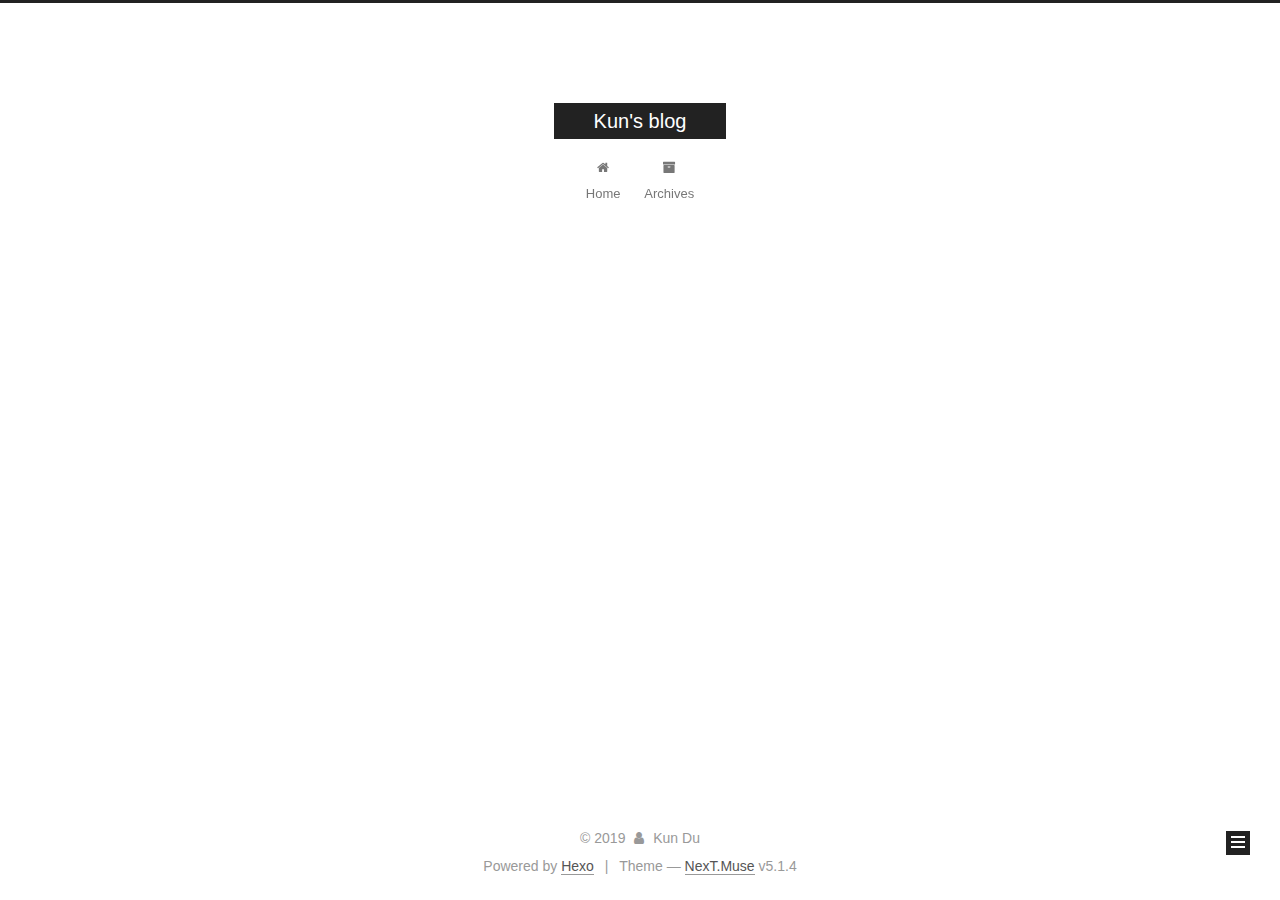
==== commit 60de02c0: "Site updated: 2019-07-02 21:04:25" ====
--- a/archives/index.html
+++ b/archives/index.html
@@ -227,7 +227,7 @@
         
           
         
-        Um..! 2 posts in total. Keep on posting.
+        Um..! 1 post. Keep on posting.
       </span>
 
       
@@ -261,41 +261,6 @@
 
       <div class="post-meta">
         <time class="post-time" itemprop="dateCreated" datetime="2019-07-02T20:38:56-07:00" content="2019-07-02">
-          07-02
-        </time>
-      </div>
-
-    </header>
-  </article>
-
-
-
-      
-
-        
-        
-        
-
-        
-        
-
-        
-
-  <article class="post post-type-normal" itemscope itemtype="http://schema.org/Article">
-    <header class="post-header">
-
-      <h2 class="post-title">
-        
-            <a class="post-title-link" href="/2019/07/02/hello-world/" itemprop="url">
-              
-                <span itemprop="name">Hello World</span>
-              
-            </a>
-        
-      </h2>
-
-      <div class="post-meta">
-        <time class="post-time" itemprop="dateCreated" datetime="2019-07-02T20:31:20-07:00" content="2019-07-02">
           07-02
         </time>
       </div>
@@ -358,7 +323,7 @@
               
                 <a href="/archives/">
               
-                  <span class="site-state-item-count">2</span>
+                  <span class="site-state-item-count">1</span>
                   <span class="site-state-item-name">posts</span>
                 </a>
               </div>
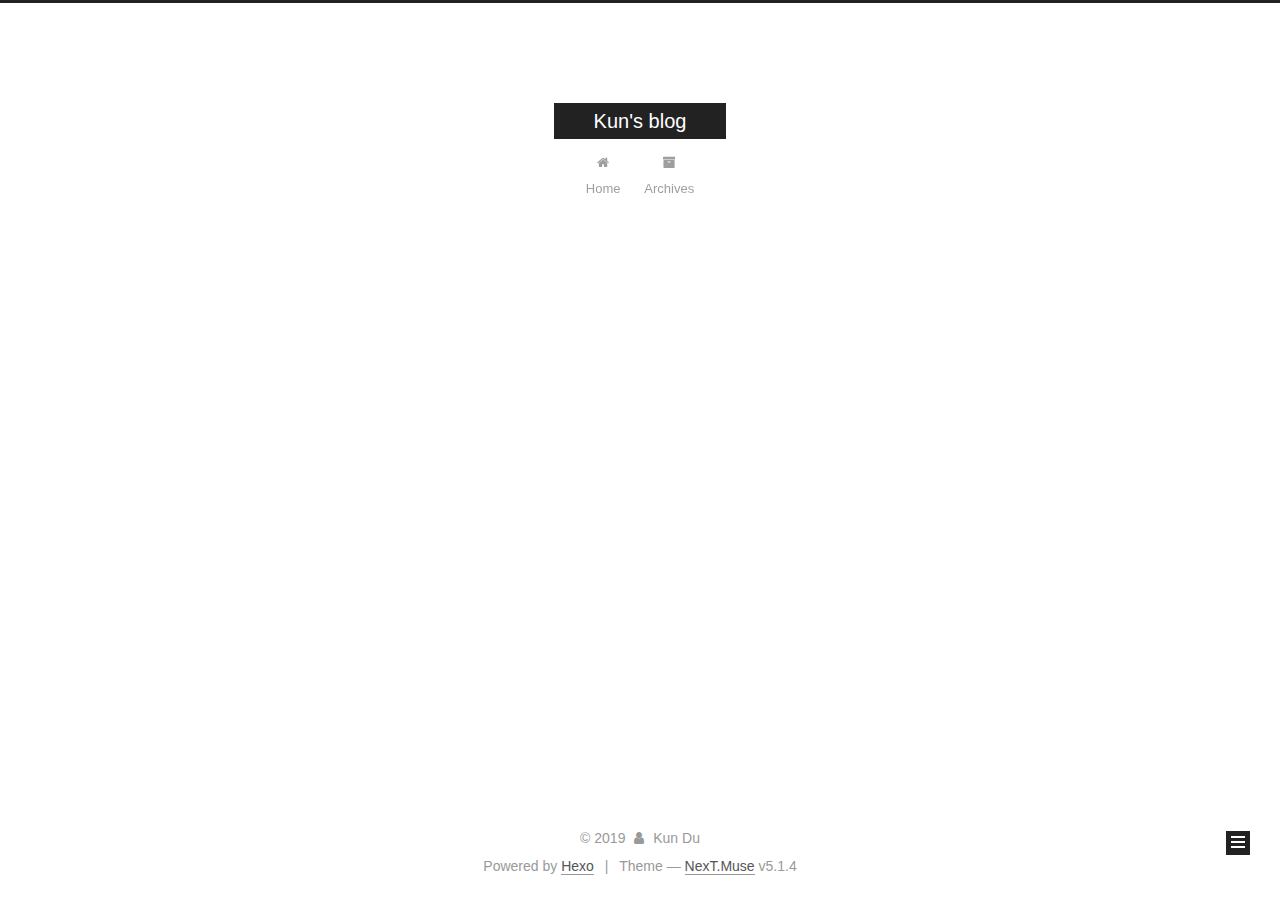
==== commit c75e3796: "Site updated: 2019-07-02 21:54:20" ====
--- a/archives/index.html
+++ b/archives/index.html
@@ -332,6 +332,15 @@
             
 
             
+              
+              
+              <div class="site-state-item site-state-tags">
+                
+                  <span class="site-state-item-count">1</span>
+                  <span class="site-state-item-name">tags</span>
+                
+              </div>
+            
 
           </nav>
 
--- a/css/main.css
+++ b/css/main.css
@@ -1822,7 +1822,7 @@
   width: 4px;
   height: 4px;
   border-radius: 50%;
-  background: #46ffff;
+  background: #9fd5ff;
 }
 .links-of-blogroll {
   font-size: 13px;
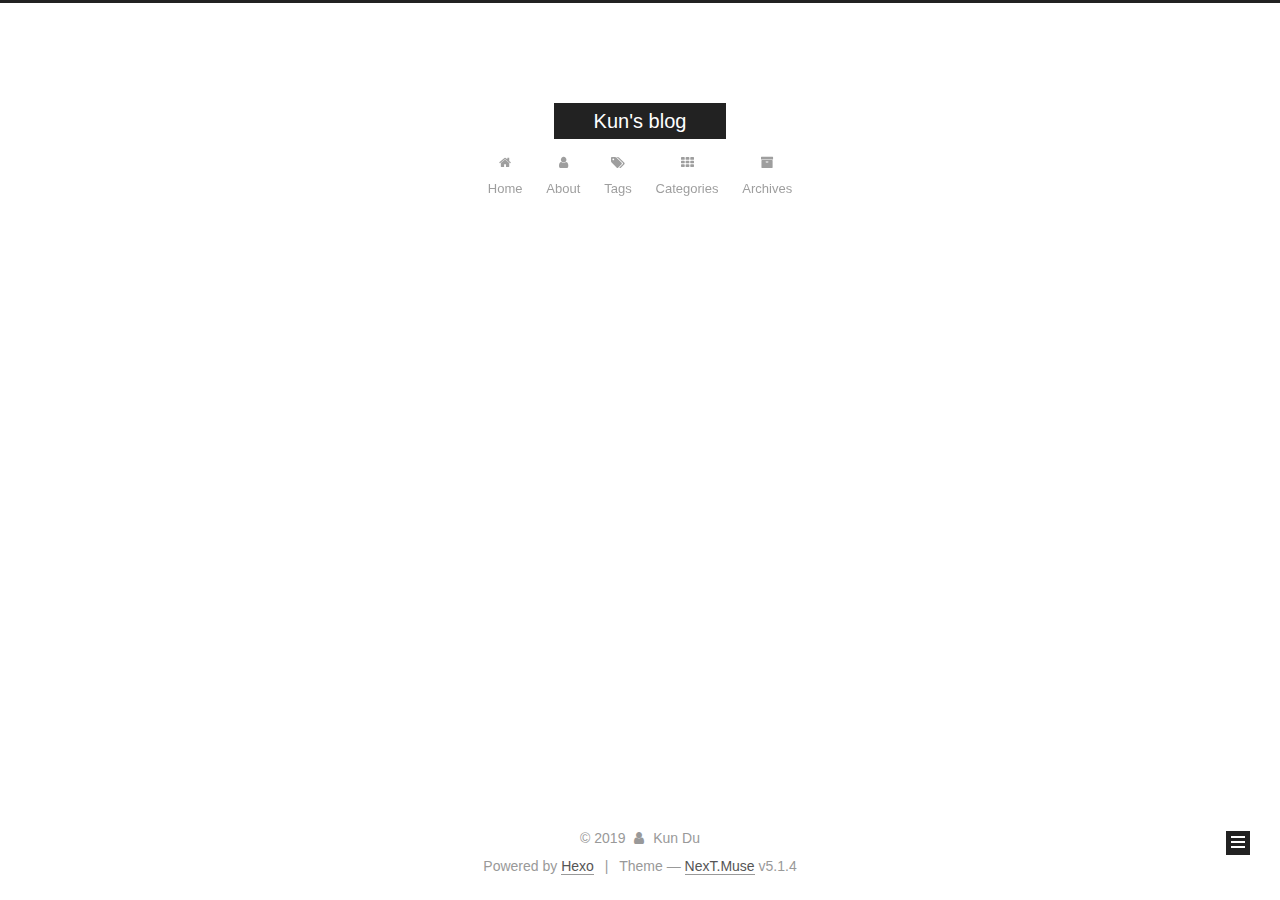
==== commit 4a066ecc: "Site updated: 2019-07-02 22:05:53" ====
--- a/archives/index.html
+++ b/archives/index.html
@@ -186,6 +186,36 @@
         </li>
       
         
+        <li class="menu-item menu-item-about">
+          <a href="/about/" rel="section">
+            
+              <i class="menu-item-icon fa fa-fw fa-user"></i> <br>
+            
+            About
+          </a>
+        </li>
+      
+        
+        <li class="menu-item menu-item-tags">
+          <a href="/tags/" rel="section">
+            
+              <i class="menu-item-icon fa fa-fw fa-tags"></i> <br>
+            
+            Tags
+          </a>
+        </li>
+      
+        
+        <li class="menu-item menu-item-categories">
+          <a href="/categories/" rel="section">
+            
+              <i class="menu-item-icon fa fa-fw fa-th"></i> <br>
+            
+            Categories
+          </a>
+        </li>
+      
+        
         <li class="menu-item menu-item-archives">
           <a href="/archives/" rel="section">
             
@@ -347,6 +377,16 @@
           
 
           
+            <div class="links-of-author motion-element">
+                
+                  <span class="links-of-author-item">
+                    <a href="https://github.com/kidkun" target="_blank" title="GitHub">
+                      
+                        <i class="fa fa-fw fa-github"></i>GitHub</a>
+                  </span>
+                
+            </div>
+          
 
           
           
--- a/css/main.css
+++ b/css/main.css
@@ -1822,7 +1822,7 @@
   width: 4px;
   height: 4px;
   border-radius: 50%;
-  background: #9fd5ff;
+  background: #9cff85;
 }
 .links-of-blogroll {
   font-size: 13px;
